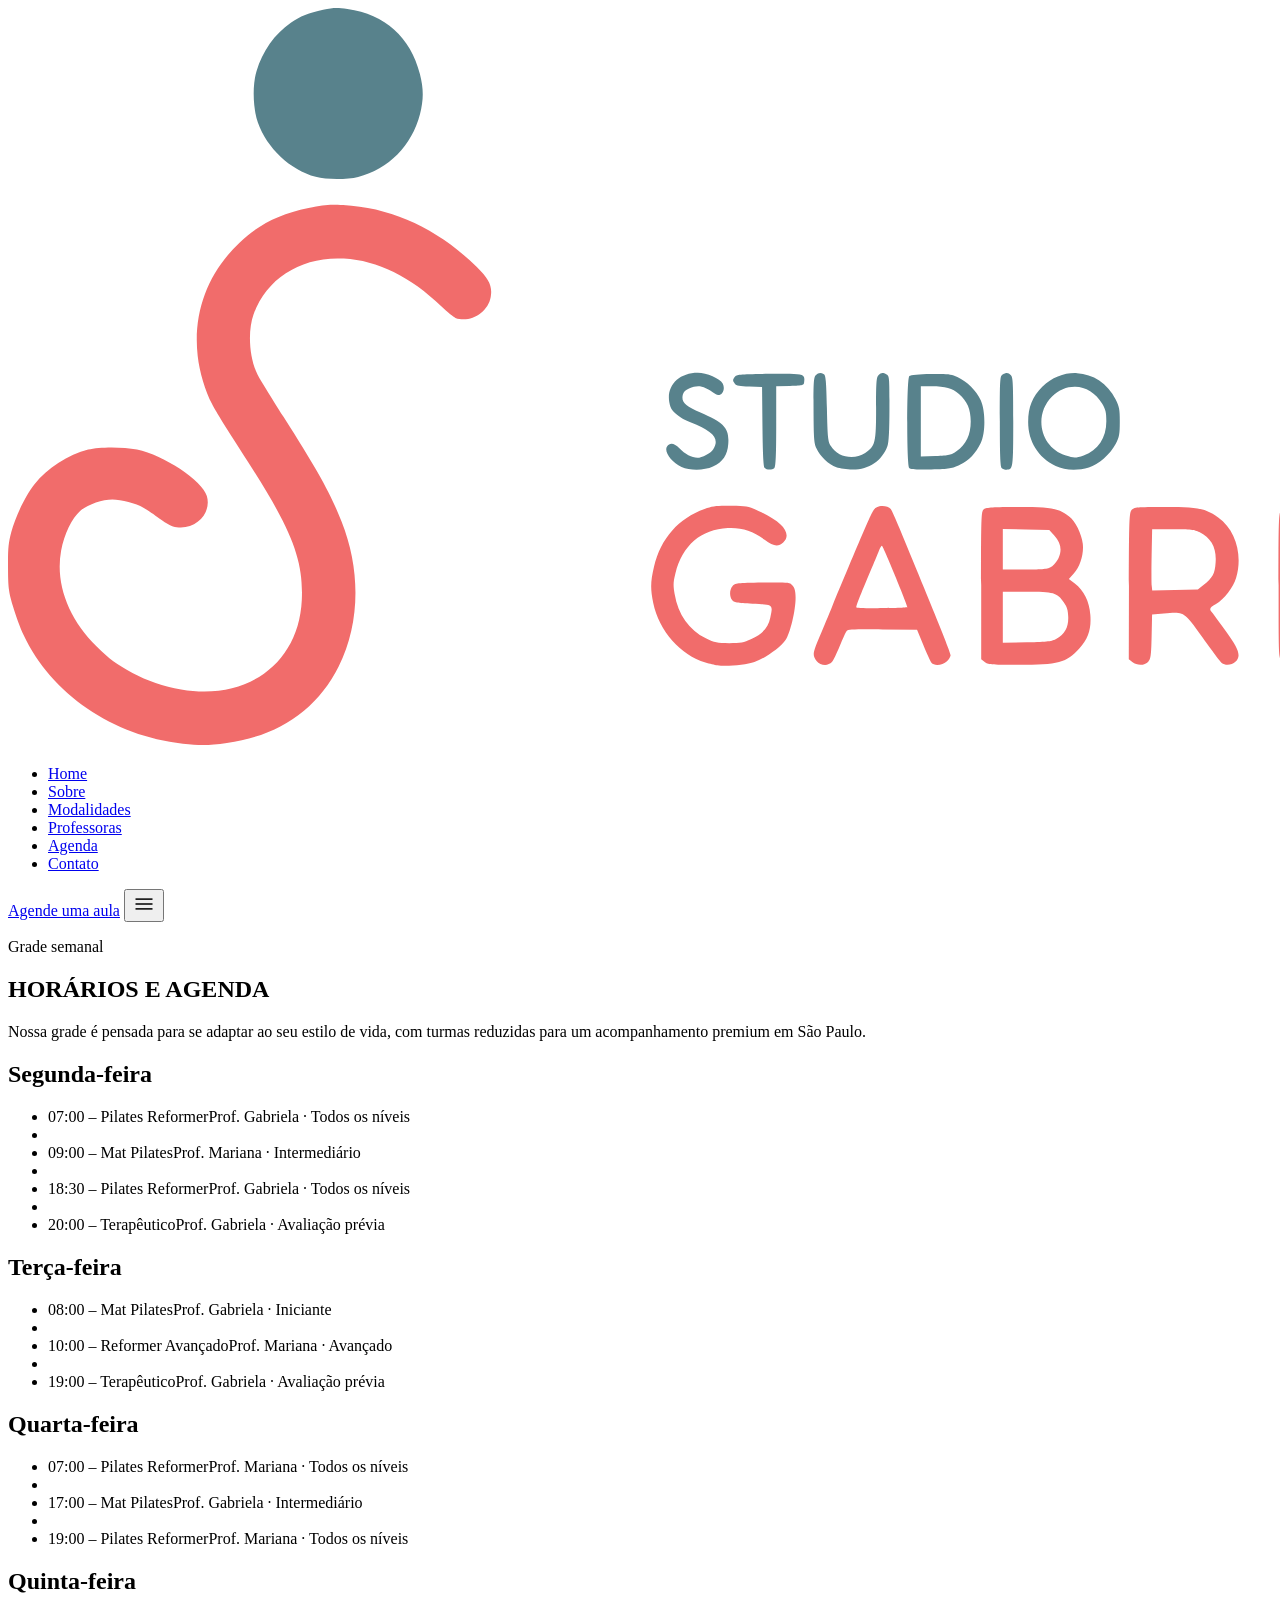
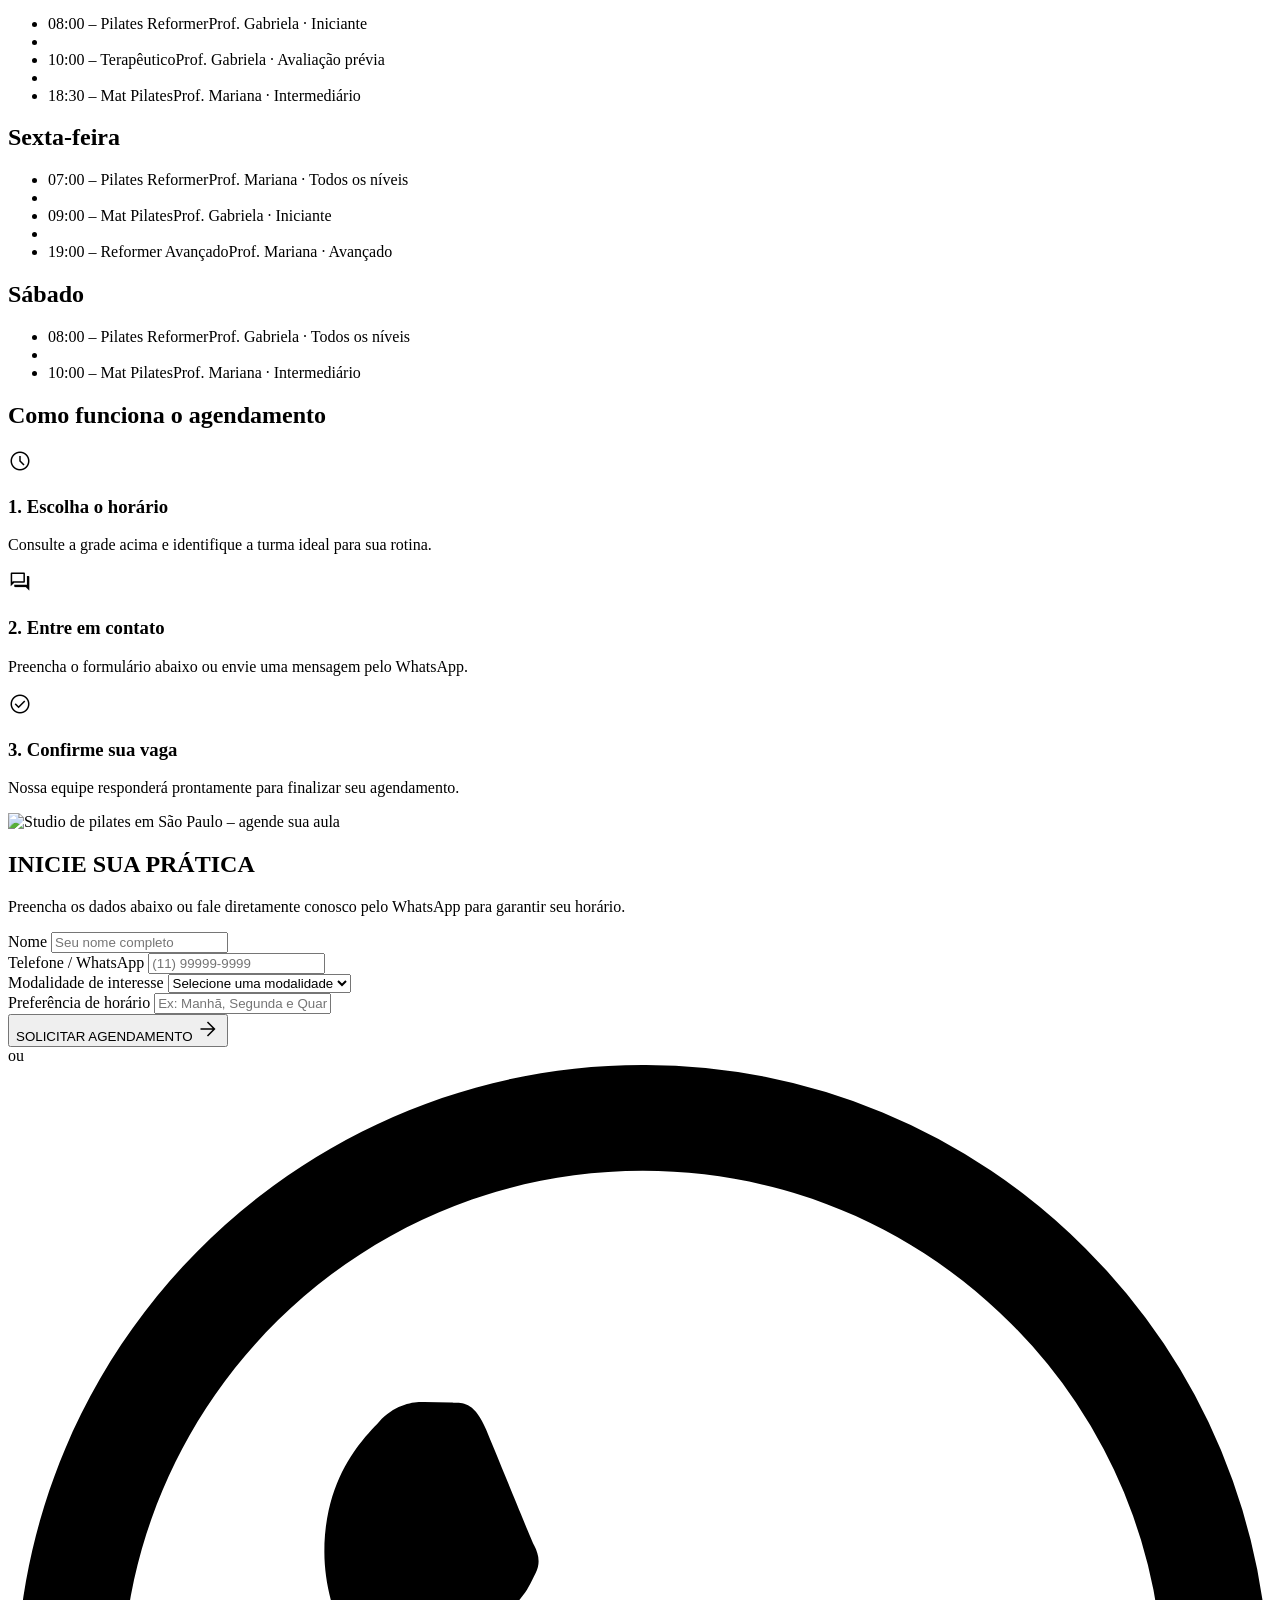
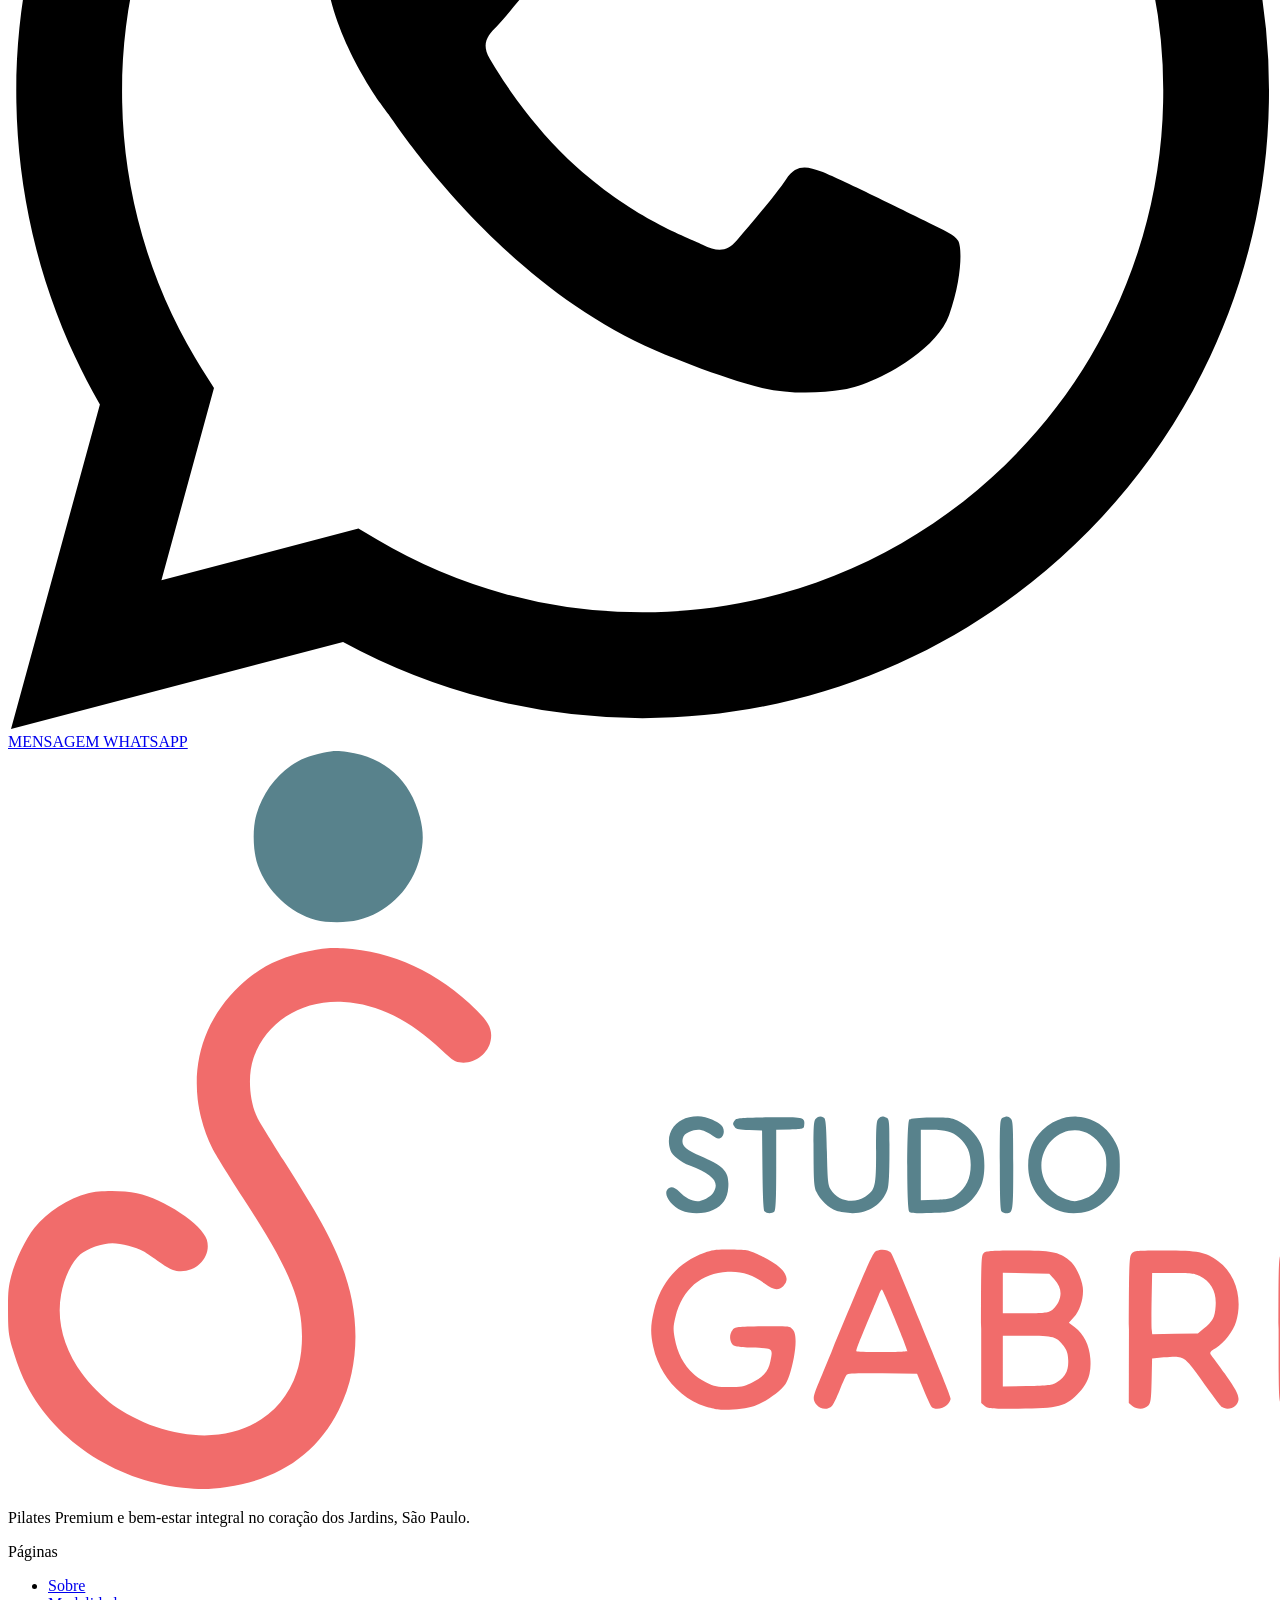
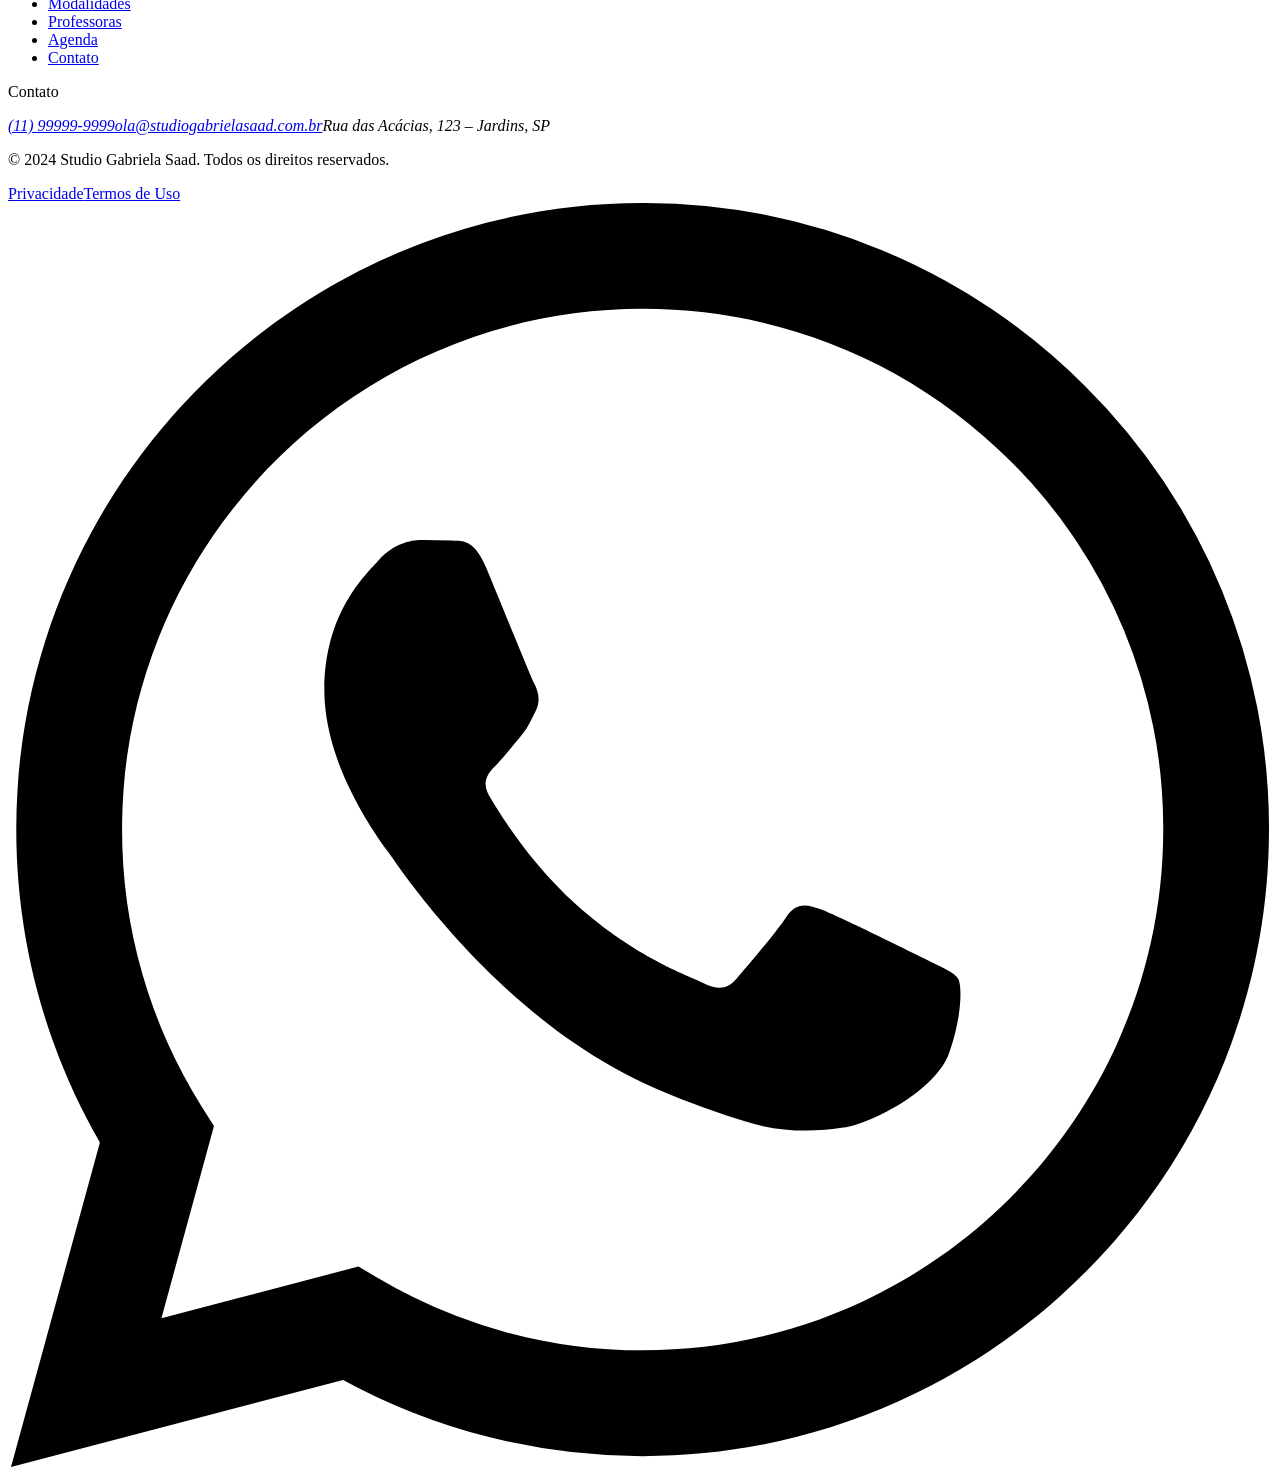
==== agenda.html @ 24e67353 "Primeira Versão" ====
<!DOCTYPE html>
<html lang="pt-BR">
<head>
  <meta charset="UTF-8" />
  <meta name="viewport" content="width=device-width, initial-scale=1.0" />
  <title>Horários e Agenda de Pilates em São Paulo | Studio Gabriela Saad</title>
  <meta name="description" content="Veja a grade de horários de pilates do Studio Gabriela Saad em São Paulo e agende sua aula. Reformer, Solo e Terapêutico de segunda a sábado nos Jardins, SP." />
  <link rel="canonical" href="https://www.studiogabrielasaad.com.br/agenda.html" />
  <meta property="og:type" content="website" />
  <meta property="og:url" content="https://www.studiogabrielasaad.com.br/agenda.html" />
  <meta property="og:title" content="Horários e Agenda de Pilates em São Paulo | Studio Gabriela Saad" />
  <meta property="og:description" content="Grade de horários de pilates de segunda a sábado. Agende sua aula de Reformer, Solo ou Terapêutico nos Jardins, São Paulo." />
  <script type="application/ld+json">
  {"@context":"https://schema.org","@type":"Event","name":"Aulas de Pilates – Studio Gabriela Saad","description":"Grade semanal de aulas de Pilates Reformer, Mat Pilates e Pilates Terapêutico em São Paulo.","url":"https://www.studiogabrielasaad.com.br/agenda.html","location":{"@type":"Place","name":"Studio Gabriela Saad","address":{"@type":"PostalAddress","streetAddress":"Rua das Acácias, 123 – Jardins","addressLocality":"São Paulo","addressRegion":"SP","postalCode":"01400-000","addressCountry":"BR"}},"organizer":{"@type":"LocalBusiness","name":"Studio Gabriela Saad","telephone":"+5511999999999"}}
  </script>
  <link rel="preconnect" href="https://fonts.googleapis.com" />
  <link rel="preconnect" href="https://fonts.gstatic.com" crossorigin />
  <link href="https://fonts.googleapis.com/css2?family=Archivo+Narrow:wght@600;700&family=Playfair+Display:ital,wght@0,400;1,400&family=Plus+Jakarta+Sans:wght@400;500&display=swap" rel="stylesheet" />
  <link href="https://fonts.googleapis.com/css2?family=Material+Symbols+Outlined:wght,FILL@300,0&display=swap" rel="stylesheet" />
  <script src="https://cdn.tailwindcss.com?plugins=forms"></script>
  <script>tailwind.config={theme:{extend:{colors:{"primary":"#435663","on-primary":"#ffffff","primary-fixed":"#d1e5f5","primary-fixed-dim":"#b5c9d9","on-primary-fixed":"#091e29","on-primary-fixed-variant":"#364956","surface-tint":"#4e616e","secondary":"#615e58","secondary-container":"#e7e2da","secondary-fixed":"#e7e2da","on-secondary-container":"#67645e","tertiary":"#664f3e","on-tertiary":"#ffffff","surface":"#f9f9f9","surface-container-lowest":"#ffffff","surface-container-low":"#f3f3f4","surface-container":"#eeeeee","surface-container-high":"#e8e8e8","surface-dim":"#dadada","on-surface":"#1a1c1c","on-surface-variant":"#43474b","outline":"#73777c","outline-variant":"#c3c7cb"},fontFamily:{"display":["Playfair Display","serif"],"headline":["Archivo Narrow","sans-serif"],"body":["Plus Jakarta Sans","sans-serif"]},spacing:{"stack-xs":"4px","stack-sm":"8px","stack-md":"16px","stack-lg":"32px","stack-xl":"64px","stack-2xl":"128px","gutter":"24px","margin-mobile":"20px","margin-desktop":"80px"}}}}</script>
  <style>.material-symbols-outlined{font-variation-settings:'FILL' 0,'wght' 300,'GRAD' 0,'opsz' 24}#mobile-menu{display:none}#mobile-menu.open{display:flex}input:focus-visible,textarea:focus-visible{outline:none}</style>
</head>
<body class="bg-surface text-on-surface font-body antialiased overflow-x-hidden">

<!-- NAV -->
<nav class="sticky top-0 z-50 bg-surface/90 backdrop-blur-md border-b border-primary/20">
  <div class="max-w-[1440px] mx-auto px-margin-mobile md:px-margin-desktop h-20 flex items-center justify-between">
    <a href="index.html"><img src="studio_saad.svg" alt="Studio Gabriela Saad" class="h-10 w-auto" /></a>
    <ul class="hidden md:flex items-center gap-8">
      <li><a href="index.html"       class="font-headline text-[12px] tracking-[0.15em] font-semibold uppercase text-on-surface-variant hover:text-primary transition-colors">Home</a></li>
      <li><a href="sobre.html"       class="font-headline text-[12px] tracking-[0.15em] font-semibold uppercase text-on-surface-variant hover:text-primary transition-colors">Sobre</a></li>
      <li><a href="modalidades.html" class="font-headline text-[12px] tracking-[0.15em] font-semibold uppercase text-on-surface-variant hover:text-primary transition-colors">Modalidades</a></li>
      <li><a href="professoras.html" class="font-headline text-[12px] tracking-[0.15em] font-semibold uppercase text-on-surface-variant hover:text-primary transition-colors">Professoras</a></li>
      <li><a href="agenda.html"      class="font-headline text-[12px] tracking-[0.15em] font-semibold uppercase text-primary border-b border-primary pb-0.5">Agenda</a></li>
      <li><a href="contato.html"     class="font-headline text-[12px] tracking-[0.15em] font-semibold uppercase text-on-surface-variant hover:text-primary transition-colors">Contato</a></li>
    </ul>
    <a href="#agendamento" class="hidden md:inline-flex bg-on-surface text-surface font-headline text-[11px] tracking-[0.15em] font-semibold uppercase px-6 py-3 hover:opacity-80 transition-opacity">Agende uma aula</a>
    <button id="menu-toggle" class="md:hidden text-primary p-2" aria-label="Menu"><span class="material-symbols-outlined text-[28px]">menu</span></button>
  </div>
  <div id="mobile-menu" class="flex-col bg-surface border-t border-primary/10 px-margin-mobile py-stack-md gap-stack-sm md:hidden">
    <a href="index.html"       class="font-headline text-[12px] tracking-[0.15em] font-semibold uppercase text-on-surface-variant py-3 border-b border-primary/10">Home</a>
    <a href="sobre.html"       class="font-headline text-[12px] tracking-[0.15em] font-semibold uppercase text-on-surface-variant py-3 border-b border-primary/10">Sobre</a>
    <a href="modalidades.html" class="font-headline text-[12px] tracking-[0.15em] font-semibold uppercase text-on-surface-variant py-3 border-b border-primary/10">Modalidades</a>
    <a href="professoras.html" class="font-headline text-[12px] tracking-[0.15em] font-semibold uppercase text-on-surface-variant py-3 border-b border-primary/10">Professoras</a>
    <a href="agenda.html"      class="font-headline text-[12px] tracking-[0.15em] font-semibold uppercase text-primary py-3 border-b border-primary/10">Agenda</a>
    <a href="contato.html"     class="font-headline text-[12px] tracking-[0.15em] font-semibold uppercase text-on-surface-variant py-3 border-b border-primary/10">Contato</a>
    <a href="#agendamento"     class="mt-2 bg-on-surface text-surface font-headline text-[11px] tracking-[0.15em] font-semibold uppercase px-6 py-3 text-center">Agende uma aula</a>
  </div>
</nav>

<main>

  <!-- HERO -->
  <section class="pt-stack-2xl pb-stack-xl px-margin-mobile md:px-margin-desktop max-w-[1200px] mx-auto text-center">
    <p class="font-headline text-[11px] tracking-[0.2em] font-semibold uppercase text-tertiary mb-stack-sm">Grade semanal</p>
    <h1 class="font-display text-[40px] md:text-[64px] leading-[1.1] text-primary mb-stack-md">HORÁRIOS E AGENDA</h1>
    <p class="font-body text-[18px] leading-[28px] text-on-surface-variant max-w-2xl mx-auto">Nossa grade é pensada para se adaptar ao seu estilo de vida, com turmas reduzidas para um acompanhamento premium em São Paulo.</p>
  </section>

  <!-- GRADE DE HORÁRIOS -->
  <section class="py-stack-xl px-margin-mobile md:px-margin-desktop bg-surface-container-lowest border-y border-primary/10">
    <div class="max-w-[1200px] mx-auto">
      <div class="grid grid-cols-1 md:grid-cols-2 lg:grid-cols-3 gap-gutter">

        <!-- Segunda -->
        <div class="p-stack-lg border border-primary/10 hover:border-primary/30 transition-colors bg-surface">
          <h2 class="font-headline text-[13px] tracking-[0.1em] font-bold uppercase text-primary border-b border-primary/20 pb-stack-sm mb-stack-md">Segunda-feira</h2>
          <ul class="flex flex-col gap-stack-sm">
            <li><span class="font-body text-[16px] text-on-surface block">07:00 – Pilates Reformer</span><span class="font-headline text-[10px] tracking-[0.1em] font-semibold uppercase text-outline">Prof. Gabriela · Todos os níveis</span></li>
            <li class="h-px bg-primary/8 w-full"></li>
            <li><span class="font-body text-[16px] text-on-surface block">09:00 – Mat Pilates</span><span class="font-headline text-[10px] tracking-[0.1em] font-semibold uppercase text-outline">Prof. Mariana · Intermediário</span></li>
            <li class="h-px bg-primary/8 w-full"></li>
            <li><span class="font-body text-[16px] text-on-surface block">18:30 – Pilates Reformer</span><span class="font-headline text-[10px] tracking-[0.1em] font-semibold uppercase text-outline">Prof. Gabriela · Todos os níveis</span></li>
            <li class="h-px bg-primary/8 w-full"></li>
            <li><span class="font-body text-[16px] text-on-surface block">20:00 – Terapêutico</span><span class="font-headline text-[10px] tracking-[0.1em] font-semibold uppercase text-outline">Prof. Gabriela · Avaliação prévia</span></li>
          </ul>
        </div>

        <!-- Terça -->
        <div class="p-stack-lg border border-primary/10 hover:border-primary/30 transition-colors bg-surface">
          <h2 class="font-headline text-[13px] tracking-[0.1em] font-bold uppercase text-primary border-b border-primary/20 pb-stack-sm mb-stack-md">Terça-feira</h2>
          <ul class="flex flex-col gap-stack-sm">
            <li><span class="font-body text-[16px] text-on-surface block">08:00 – Mat Pilates</span><span class="font-headline text-[10px] tracking-[0.1em] font-semibold uppercase text-outline">Prof. Gabriela · Iniciante</span></li>
            <li class="h-px bg-primary/8 w-full"></li>
            <li><span class="font-body text-[16px] text-on-surface block">10:00 – Reformer Avançado</span><span class="font-headline text-[10px] tracking-[0.1em] font-semibold uppercase text-outline">Prof. Mariana · Avançado</span></li>
            <li class="h-px bg-primary/8 w-full"></li>
            <li><span class="font-body text-[16px] text-on-surface block">19:00 – Terapêutico</span><span class="font-headline text-[10px] tracking-[0.1em] font-semibold uppercase text-outline">Prof. Gabriela · Avaliação prévia</span></li>
          </ul>
        </div>

        <!-- Quarta -->
        <div class="p-stack-lg border border-primary/10 hover:border-primary/30 transition-colors bg-surface">
          <h2 class="font-headline text-[13px] tracking-[0.1em] font-bold uppercase text-primary border-b border-primary/20 pb-stack-sm mb-stack-md">Quarta-feira</h2>
          <ul class="flex flex-col gap-stack-sm">
            <li><span class="font-body text-[16px] text-on-surface block">07:00 – Pilates Reformer</span><span class="font-headline text-[10px] tracking-[0.1em] font-semibold uppercase text-outline">Prof. Mariana · Todos os níveis</span></li>
            <li class="h-px bg-primary/8 w-full"></li>
            <li><span class="font-body text-[16px] text-on-surface block">17:00 – Mat Pilates</span><span class="font-headline text-[10px] tracking-[0.1em] font-semibold uppercase text-outline">Prof. Gabriela · Intermediário</span></li>
            <li class="h-px bg-primary/8 w-full"></li>
            <li><span class="font-body text-[16px] text-on-surface block">19:00 – Pilates Reformer</span><span class="font-headline text-[10px] tracking-[0.1em] font-semibold uppercase text-outline">Prof. Mariana · Todos os níveis</span></li>
          </ul>
        </div>

        <!-- Quinta -->
        <div class="p-stack-lg border border-primary/10 hover:border-primary/30 transition-colors bg-surface">
          <h2 class="font-headline text-[13px] tracking-[0.1em] font-bold uppercase text-primary border-b border-primary/20 pb-stack-sm mb-stack-md">Quinta-feira</h2>
          <ul class="flex flex-col gap-stack-sm">
            <li><span class="font-body text-[16px] text-on-surface block">08:00 – Pilates Reformer</span><span class="font-headline text-[10px] tracking-[0.1em] font-semibold uppercase text-outline">Prof. Gabriela · Iniciante</span></li>
            <li class="h-px bg-primary/8 w-full"></li>
            <li><span class="font-body text-[16px] text-on-surface block">10:00 – Terapêutico</span><span class="font-headline text-[10px] tracking-[0.1em] font-semibold uppercase text-outline">Prof. Gabriela · Avaliação prévia</span></li>
            <li class="h-px bg-primary/8 w-full"></li>
            <li><span class="font-body text-[16px] text-on-surface block">18:30 – Mat Pilates</span><span class="font-headline text-[10px] tracking-[0.1em] font-semibold uppercase text-outline">Prof. Mariana · Intermediário</span></li>
          </ul>
        </div>

        <!-- Sexta -->
        <div class="p-stack-lg border border-primary/10 hover:border-primary/30 transition-colors bg-surface">
          <h2 class="font-headline text-[13px] tracking-[0.1em] font-bold uppercase text-primary border-b border-primary/20 pb-stack-sm mb-stack-md">Sexta-feira</h2>
          <ul class="flex flex-col gap-stack-sm">
            <li><span class="font-body text-[16px] text-on-surface block">07:00 – Pilates Reformer</span><span class="font-headline text-[10px] tracking-[0.1em] font-semibold uppercase text-outline">Prof. Mariana · Todos os níveis</span></li>
            <li class="h-px bg-primary/8 w-full"></li>
            <li><span class="font-body text-[16px] text-on-surface block">09:00 – Mat Pilates</span><span class="font-headline text-[10px] tracking-[0.1em] font-semibold uppercase text-outline">Prof. Gabriela · Iniciante</span></li>
            <li class="h-px bg-primary/8 w-full"></li>
            <li><span class="font-body text-[16px] text-on-surface block">19:00 – Reformer Avançado</span><span class="font-headline text-[10px] tracking-[0.1em] font-semibold uppercase text-outline">Prof. Mariana · Avançado</span></li>
          </ul>
        </div>

        <!-- Sábado -->
        <div class="p-stack-lg border border-primary/10 hover:border-primary/30 transition-colors bg-surface">
          <h2 class="font-headline text-[13px] tracking-[0.1em] font-bold uppercase text-primary border-b border-primary/20 pb-stack-sm mb-stack-md">Sábado</h2>
          <ul class="flex flex-col gap-stack-sm">
            <li><span class="font-body text-[16px] text-on-surface block">08:00 – Pilates Reformer</span><span class="font-headline text-[10px] tracking-[0.1em] font-semibold uppercase text-outline">Prof. Gabriela · Todos os níveis</span></li>
            <li class="h-px bg-primary/8 w-full"></li>
            <li><span class="font-body text-[16px] text-on-surface block">10:00 – Mat Pilates</span><span class="font-headline text-[10px] tracking-[0.1em] font-semibold uppercase text-outline">Prof. Mariana · Intermediário</span></li>
          </ul>
        </div>
      </div>
    </div>
  </section>

  <!-- COMO FUNCIONA -->
  <section class="py-stack-2xl px-margin-mobile md:px-margin-desktop bg-surface">
    <div class="max-w-[900px] mx-auto text-center">
      <h2 class="font-headline text-[13px] tracking-[0.15em] font-bold uppercase text-primary mb-stack-xl">Como funciona o agendamento</h2>
      <div class="grid grid-cols-1 md:grid-cols-3 gap-stack-lg relative">
        <div class="hidden md:block absolute top-[40px] left-[18%] right-[18%] h-px bg-primary/20"></div>
        <div class="flex flex-col items-center">
          <div class="w-20 h-20 rounded-full border border-primary flex items-center justify-center bg-surface mb-stack-md relative z-10">
            <span class="material-symbols-outlined text-[28px] text-primary">schedule</span>
          </div>
          <h3 class="font-headline text-[11px] tracking-[0.15em] font-bold uppercase text-primary mb-stack-xs">1. Escolha o horário</h3>
          <p class="font-body text-[16px] leading-[24px] text-on-surface-variant">Consulte a grade acima e identifique a turma ideal para sua rotina.</p>
        </div>
        <div class="flex flex-col items-center">
          <div class="w-20 h-20 rounded-full border border-primary flex items-center justify-center bg-surface mb-stack-md relative z-10">
            <span class="material-symbols-outlined text-[28px] text-primary">forum</span>
          </div>
          <h3 class="font-headline text-[11px] tracking-[0.15em] font-bold uppercase text-primary mb-stack-xs">2. Entre em contato</h3>
          <p class="font-body text-[16px] leading-[24px] text-on-surface-variant">Preencha o formulário abaixo ou envie uma mensagem pelo WhatsApp.</p>
        </div>
        <div class="flex flex-col items-center">
          <div class="w-20 h-20 rounded-full border border-primary flex items-center justify-center bg-surface mb-stack-md relative z-10">
            <span class="material-symbols-outlined text-[28px] text-primary">check_circle</span>
          </div>
          <h3 class="font-headline text-[11px] tracking-[0.15em] font-bold uppercase text-primary mb-stack-xs">3. Confirme sua vaga</h3>
          <p class="font-body text-[16px] leading-[24px] text-on-surface-variant">Nossa equipe responderá prontamente para finalizar seu agendamento.</p>
        </div>
      </div>
    </div>
  </section>

  <!-- FORMULÁRIO DE AGENDAMENTO -->
  <section id="agendamento" class="py-stack-2xl px-margin-mobile md:px-margin-desktop bg-secondary-fixed">
    <div class="max-w-[1200px] mx-auto grid grid-cols-1 md:grid-cols-2 gap-margin-desktop items-center">
      <div class="relative h-[520px] hidden md:block">
        <img src="https://lh3.googleusercontent.com/aida-public/[base64]"
             alt="Studio de pilates em São Paulo – agende sua aula"
             class="absolute inset-0 w-full h-full object-cover" />
        <div class="absolute inset-0 border border-primary/20 m-4 pointer-events-none"></div>
      </div>
      <div class="bg-surface-container-lowest p-8 md:p-stack-xl shadow-[0_20px_40px_rgba(44,44,44,0.05)] border border-primary/10">
        <h2 class="font-display text-[32px] md:text-[40px] leading-[1.1] text-primary mb-stack-sm">INICIE SUA PRÁTICA</h2>
        <p class="font-body text-[16px] leading-[24px] text-on-surface-variant mb-stack-lg">Preencha os dados abaixo ou fale diretamente conosco pelo WhatsApp para garantir seu horário.</p>
        <form class="flex flex-col gap-stack-md mb-stack-lg" name="agendamento" method="POST" action="#agendamento">
          <div>
            <label class="font-headline text-[10px] tracking-[0.15em] font-semibold uppercase text-primary/70 block mb-1" for="ag-nome">Nome</label>
            <input id="ag-nome" name="nome" type="text" placeholder="Seu nome completo" required
                   class="w-full bg-transparent border-b border-primary/20 py-2 font-body text-[16px] text-on-surface placeholder:text-outline focus:border-primary transition-colors rounded-none" />
          </div>
          <div>
            <label class="font-headline text-[10px] tracking-[0.15em] font-semibold uppercase text-primary/70 block mb-1" for="ag-tel">Telefone / WhatsApp</label>
            <input id="ag-tel" name="telefone" type="tel" placeholder="(11) 99999-9999"
                   class="w-full bg-transparent border-b border-primary/20 py-2 font-body text-[16px] text-on-surface placeholder:text-outline focus:border-primary transition-colors rounded-none" />
          </div>
          <div>
            <label class="font-headline text-[10px] tracking-[0.15em] font-semibold uppercase text-primary/70 block mb-1" for="ag-modalidade">Modalidade de interesse</label>
            <select id="ag-modalidade" name="modalidade"
                    class="w-full bg-transparent border-b border-primary/20 py-2 font-body text-[16px] text-on-surface focus:border-primary transition-colors rounded-none appearance-none cursor-pointer">
              <option value="" disabled selected>Selecione uma modalidade</option>
              <option value="reformer">Pilates Reformer</option>
              <option value="solo">Mat Pilates (Solo)</option>
              <option value="terapeutico">Pilates Terapêutico</option>
              <option value="avaliacao">Avaliação Inicial</option>
            </select>
          </div>
          <div>
            <label class="font-headline text-[10px] tracking-[0.15em] font-semibold uppercase text-primary/70 block mb-1" for="ag-horario">Preferência de horário</label>
            <input id="ag-horario" name="horario" type="text" placeholder="Ex: Manhã, Segunda e Quarta"
                   class="w-full bg-transparent border-b border-primary/20 py-2 font-body text-[16px] text-on-surface placeholder:text-outline focus:border-primary transition-colors rounded-none" />
          </div>
          <button type="submit" class="w-full bg-on-surface text-surface font-headline text-[11px] tracking-[0.15em] font-semibold uppercase py-4 mt-stack-sm hover:opacity-80 transition-opacity flex justify-center items-center gap-2">
            SOLICITAR AGENDAMENTO <span class="material-symbols-outlined text-[16px]">arrow_forward</span>
          </button>
        </form>
        <div class="flex items-center gap-4 mb-stack-md">
          <div class="h-px flex-1 bg-primary/20"></div>
          <span class="font-headline text-[10px] tracking-[0.1em] font-semibold uppercase text-outline">ou</span>
          <div class="h-px flex-1 bg-primary/20"></div>
        </div>
        <a href="https://wa.me/5511999999999?text=Olá!%20Gostaria%20de%20agendar%20uma%20aula%20no%20Studio%20Gabriela%20Saad."
           target="_blank" rel="noopener noreferrer"
           class="w-full border border-primary text-primary font-headline text-[11px] tracking-[0.15em] font-semibold uppercase py-4 hover:bg-primary hover:text-on-primary transition-all flex justify-center items-center gap-2">
          <svg class="w-5 h-5 fill-current" xmlns="http://www.w3.org/2000/svg" viewBox="0 0 24 24"><path d="M17.472 14.382c-.297-.149-1.758-.867-2.03-.967-.273-.099-.471-.148-.67.15-.197.297-.767.966-.94 1.164-.173.199-.347.223-.644.075-.297-.15-1.255-.463-2.39-1.475-.883-.788-1.48-1.761-1.653-2.059-.173-.297-.018-.458.13-.606.134-.133.298-.347.446-.52.149-.174.198-.298.298-.497.099-.198.05-.371-.025-.52-.075-.149-.669-1.612-.916-2.207-.242-.579-.487-.5-.669-.51a12.8 12.8 0 0 0-.57-.01c-.198 0-.52.074-.792.372-.272.297-1.04 1.016-1.04 2.479 0 1.462 1.065 2.875 1.213 3.074.149.198 2.096 3.2 5.077 4.487.709.306 1.262.489 1.694.625.712.227 1.36.195 1.871.118.571-.085 1.758-.719 2.006-1.413.248-.694.248-1.289.173-1.413-.074-.124-.272-.198-.57-.347m-5.421 7.403h-.004a9.87 9.87 0 0 1-5.031-1.378l-.361-.214-3.741.982.998-3.648-.235-.374a9.86 9.86 0 0 1-1.51-5.26c.001-5.45 4.436-9.884 9.888-9.884 2.64 0 5.122 1.03 6.988 2.898a9.825 9.825 0 0 1 2.893 6.994c-.003 5.45-4.437 9.884-9.885 9.884m8.413-18.297A11.815 11.815 0 0 0 12.05 0C5.495 0 .16 5.335.157 11.892c0 2.096.547 4.142 1.588 5.945L.057 24l6.305-1.654a11.882 11.882 0 0 0 5.683 1.448h.005c6.554 0 11.89-5.335 11.893-11.893a11.821 11.821 0 0 0-3.48-8.413Z"/></svg>
          MENSAGEM WHATSAPP
        </a>
      </div>
    </div>
  </section>
</main>

<!-- FOOTER -->
<footer class="bg-surface-container border-t border-primary/10">
  <div class="max-w-[1440px] mx-auto px-margin-mobile md:px-margin-desktop py-stack-xl grid grid-cols-1 md:grid-cols-4 gap-gutter">
    <div class="md:col-start-1 md:col-span-2 flex flex-col gap-stack-md"><img src="studio_saad.svg" alt="Studio Gabriela Saad" class="h-8 w-auto" /><p class="font-body text-[15px] leading-[24px] text-on-surface-variant max-w-sm">Pilates Premium e bem-estar integral no coração dos Jardins, São Paulo.</p></div>
    <nav aria-label="Links do site"><p class="font-headline text-[11px] tracking-[0.15em] font-semibold uppercase text-primary mb-3">Páginas</p><ul class="flex flex-col gap-2"><li><a href="sobre.html" class="font-body text-[15px] text-on-surface-variant hover:text-primary transition-colors">Sobre</a></li><li><a href="modalidades.html" class="font-body text-[15px] text-on-surface-variant hover:text-primary transition-colors">Modalidades</a></li><li><a href="professoras.html" class="font-body text-[15px] text-on-surface-variant hover:text-primary transition-colors">Professoras</a></li><li><a href="agenda.html" class="font-body text-[15px] text-on-surface-variant hover:text-primary transition-colors">Agenda</a></li><li><a href="contato.html" class="font-body text-[15px] text-on-surface-variant hover:text-primary transition-colors">Contato</a></li></ul></nav>
    <div><p class="font-headline text-[11px] tracking-[0.15em] font-semibold uppercase text-primary mb-3">Contato</p><address class="not-italic flex flex-col gap-2"><a href="tel:+5511999999999" class="font-body text-[15px] text-on-surface-variant hover:text-primary transition-colors">(11) 99999-9999</a><a href="mailto:ola@studiogabrielasaad.com.br" class="font-body text-[15px] text-on-surface-variant hover:text-primary transition-colors">ola@studiogabrielasaad.com.br</a><span class="font-body text-[15px] text-on-surface-variant">Rua das Acácias, 123 – Jardins, SP</span></address></div>
  </div>
  <div class="border-t border-primary/10 px-margin-mobile md:px-margin-desktop py-stack-md max-w-[1440px] mx-auto flex flex-col md:flex-row justify-between items-center gap-2">
    <p class="font-body text-[13px] text-on-surface-variant">© 2024 Studio Gabriela Saad. Todos os direitos reservados.</p>
    <div class="flex gap-4"><a href="#" class="font-body text-[13px] text-on-surface-variant hover:text-primary transition-colors">Privacidade</a><a href="#" class="font-body text-[13px] text-on-surface-variant hover:text-primary transition-colors">Termos de Uso</a></div>
  </div>
</footer>

<a href="https://wa.me/5511999999999" target="_blank" rel="noopener noreferrer" aria-label="WhatsApp" class="fixed bottom-8 right-8 z-50 bg-[#25D366] text-white w-14 h-14 rounded-full flex items-center justify-center shadow-[0_20px_40px_rgba(44,44,44,0.18)] hover:scale-110 transition-transform duration-200">
  <svg class="w-7 h-7 fill-current" xmlns="http://www.w3.org/2000/svg" viewBox="0 0 24 24"><path d="M17.472 14.382c-.297-.149-1.758-.867-2.03-.967-.273-.099-.471-.148-.67.15-.197.297-.767.966-.94 1.164-.173.199-.347.223-.644.075-.297-.15-1.255-.463-2.39-1.475-.883-.788-1.48-1.761-1.653-2.059-.173-.297-.018-.458.13-.606.134-.133.298-.347.446-.52.149-.174.198-.298.298-.497.099-.198.05-.371-.025-.52-.075-.149-.669-1.612-.916-2.207-.242-.579-.487-.5-.669-.51a12.8 12.8 0 0 0-.57-.01c-.198 0-.52.074-.792.372-.272.297-1.04 1.016-1.04 2.479 0 1.462 1.065 2.875 1.213 3.074.149.198 2.096 3.2 5.077 4.487.709.306 1.262.489 1.694.625.712.227 1.36.195 1.871.118.571-.085 1.758-.719 2.006-1.413.248-.694.248-1.289.173-1.413-.074-.124-.272-.198-.57-.347m-5.421 7.403h-.004a9.87 9.87 0 0 1-5.031-1.378l-.361-.214-3.741.982.998-3.648-.235-.374a9.86 9.86 0 0 1-1.51-5.26c.001-5.45 4.436-9.884 9.888-9.884 2.64 0 5.122 1.03 6.988 2.898a9.825 9.825 0 0 1 2.893 6.994c-.003 5.45-4.437 9.884-9.885 9.884m8.413-18.297A11.815 11.815 0 0 0 12.05 0C5.495 0 .16 5.335.157 11.892c0 2.096.547 4.142 1.588 5.945L.057 24l6.305-1.654a11.882 11.882 0 0 0 5.683 1.448h.005c6.554 0 11.89-5.335 11.893-11.893a11.821 11.821 0 0 0-3.48-8.413Z"/></svg>
</a>
<script>
  const t=document.getElementById('menu-toggle'),m=document.getElementById('mobile-menu');
  t.addEventListener('click',()=>m.classList.toggle('open'));
  m.querySelectorAll('a').forEach(a=>a.addEventListener('click',()=>m.classList.remove('open')));
</script>
</body>
</html>
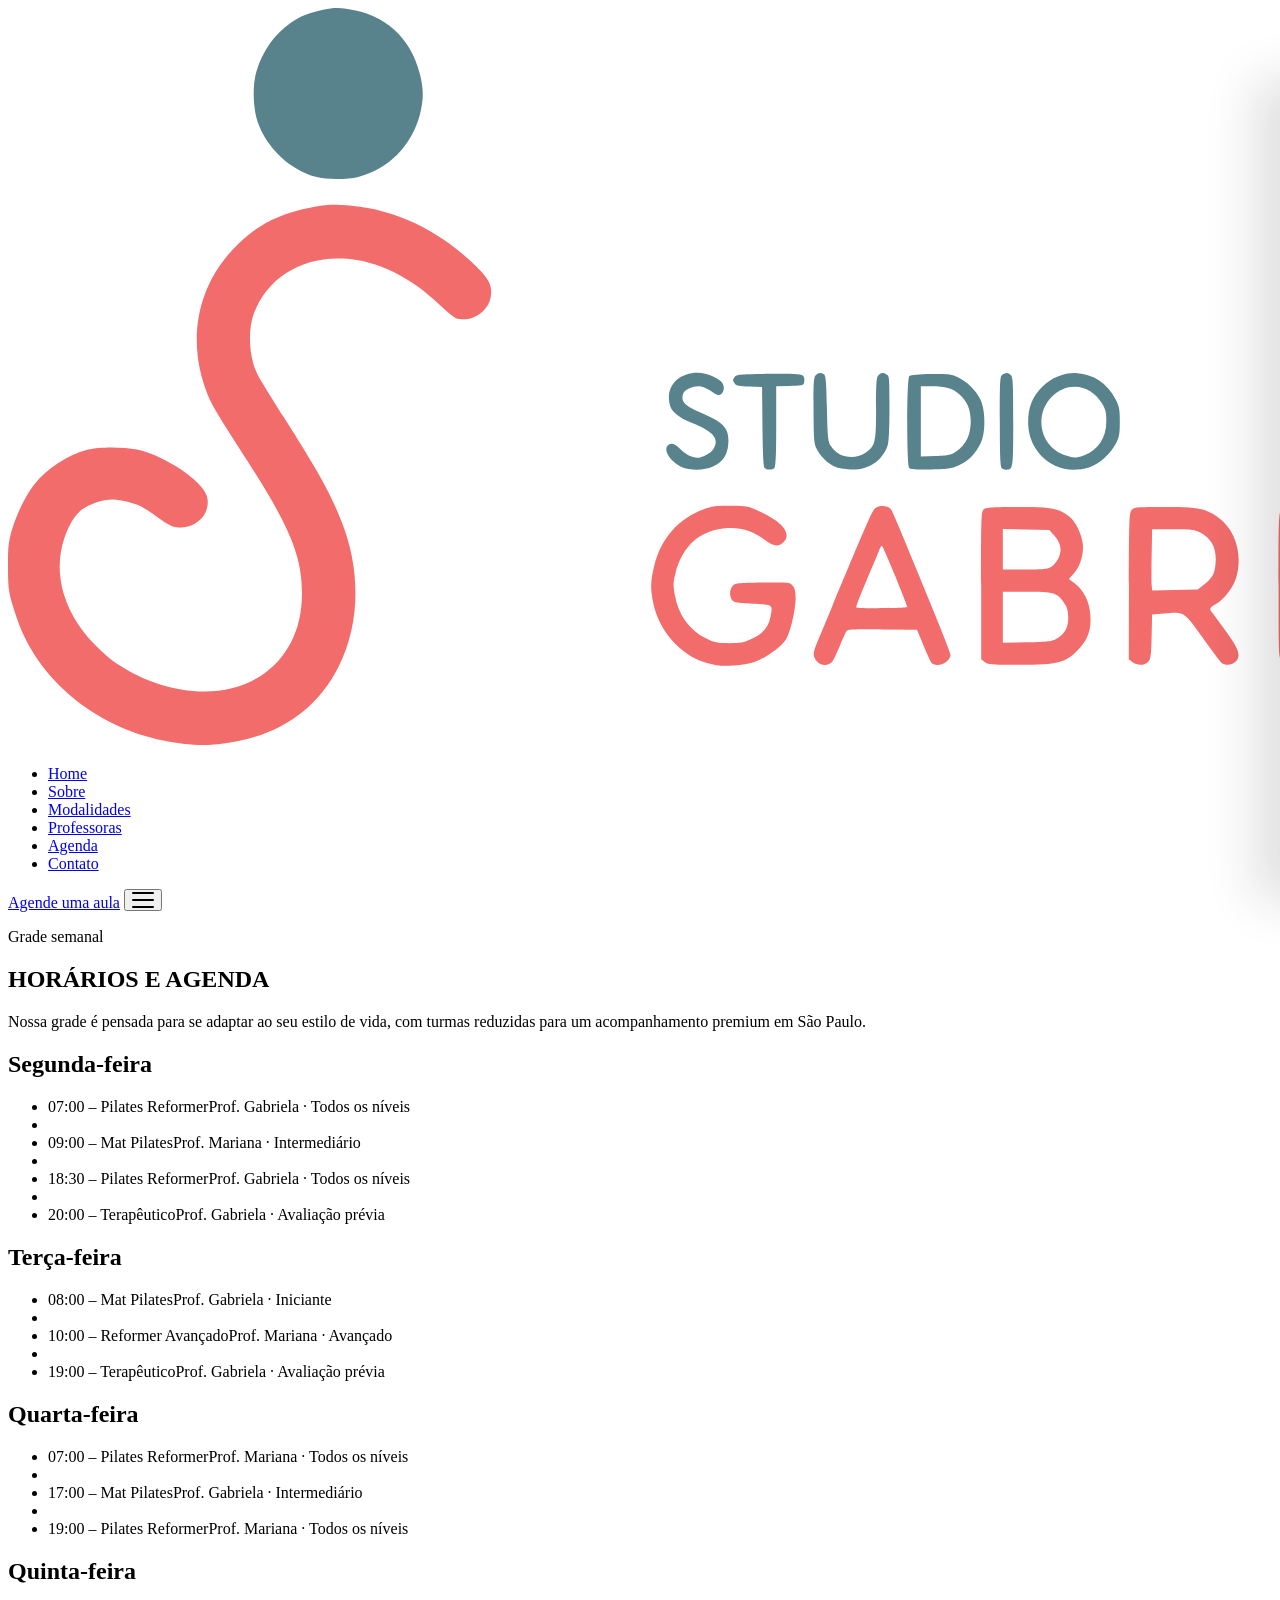
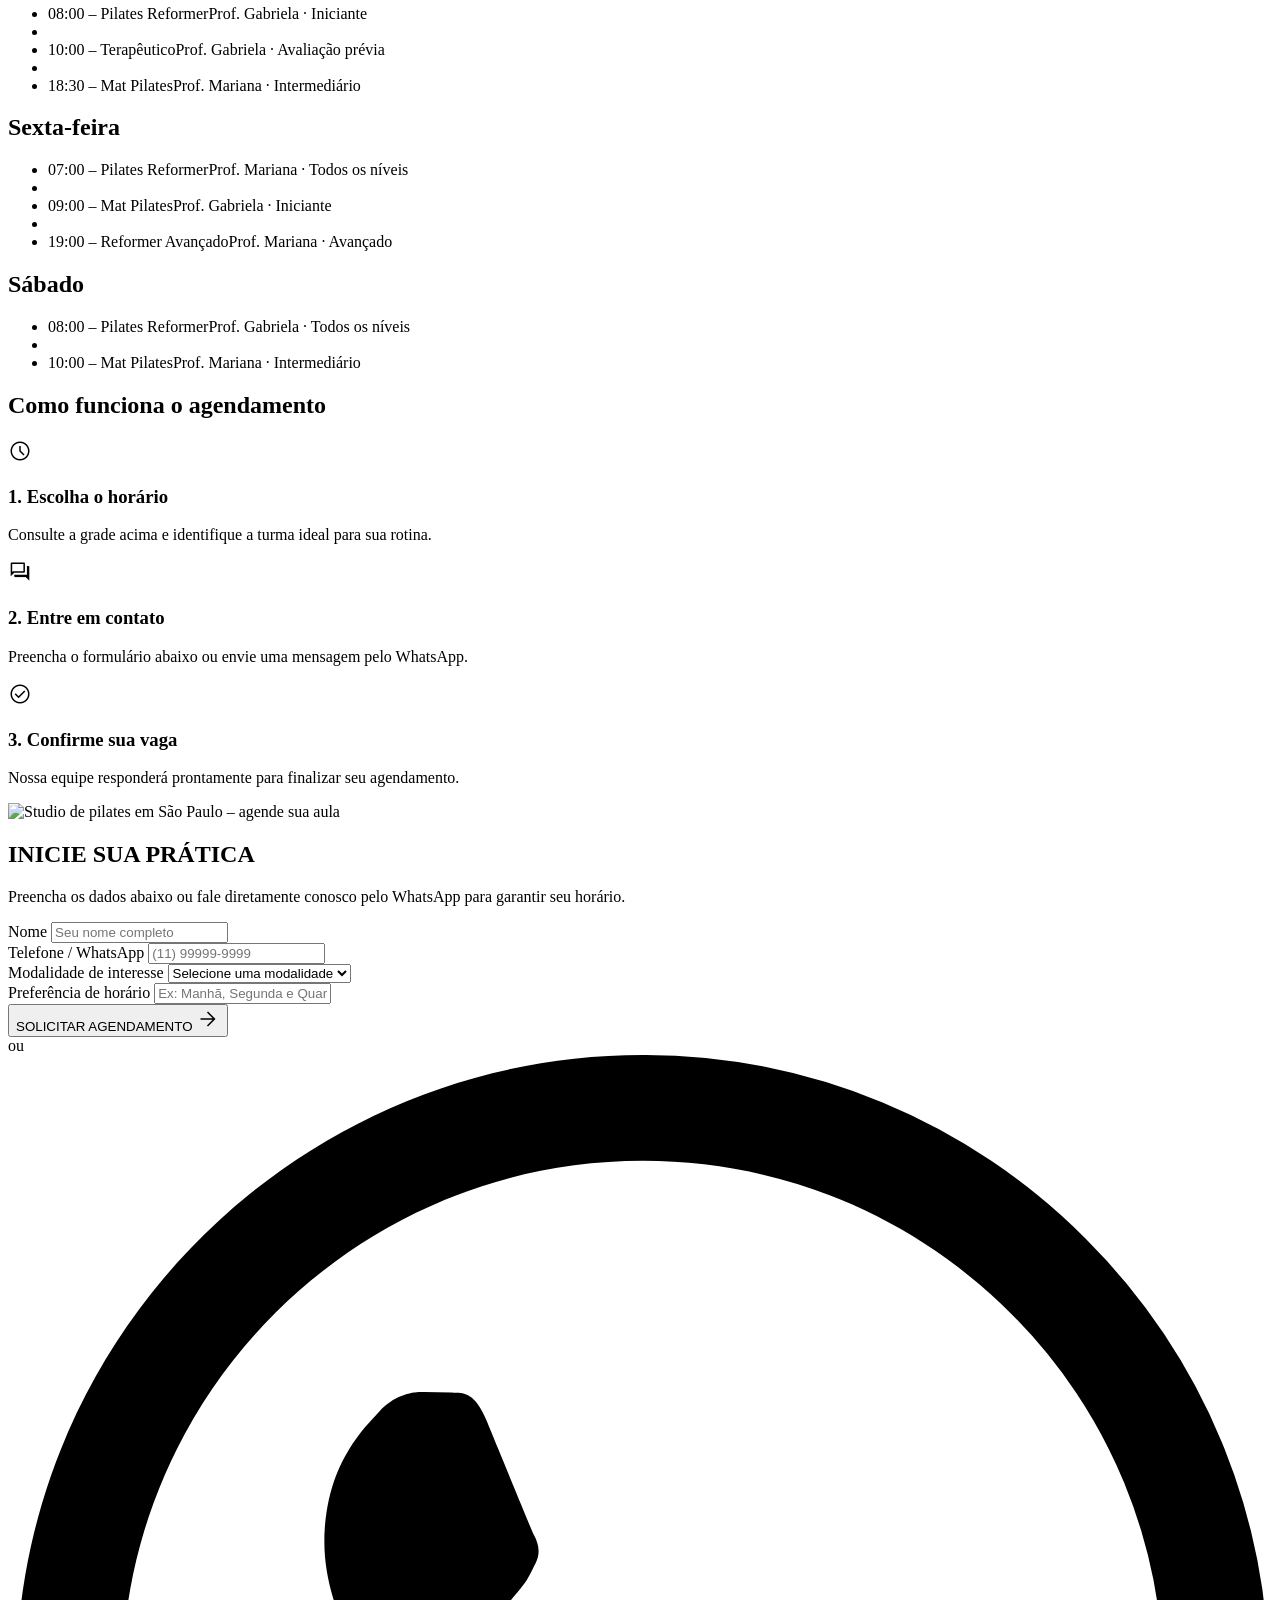
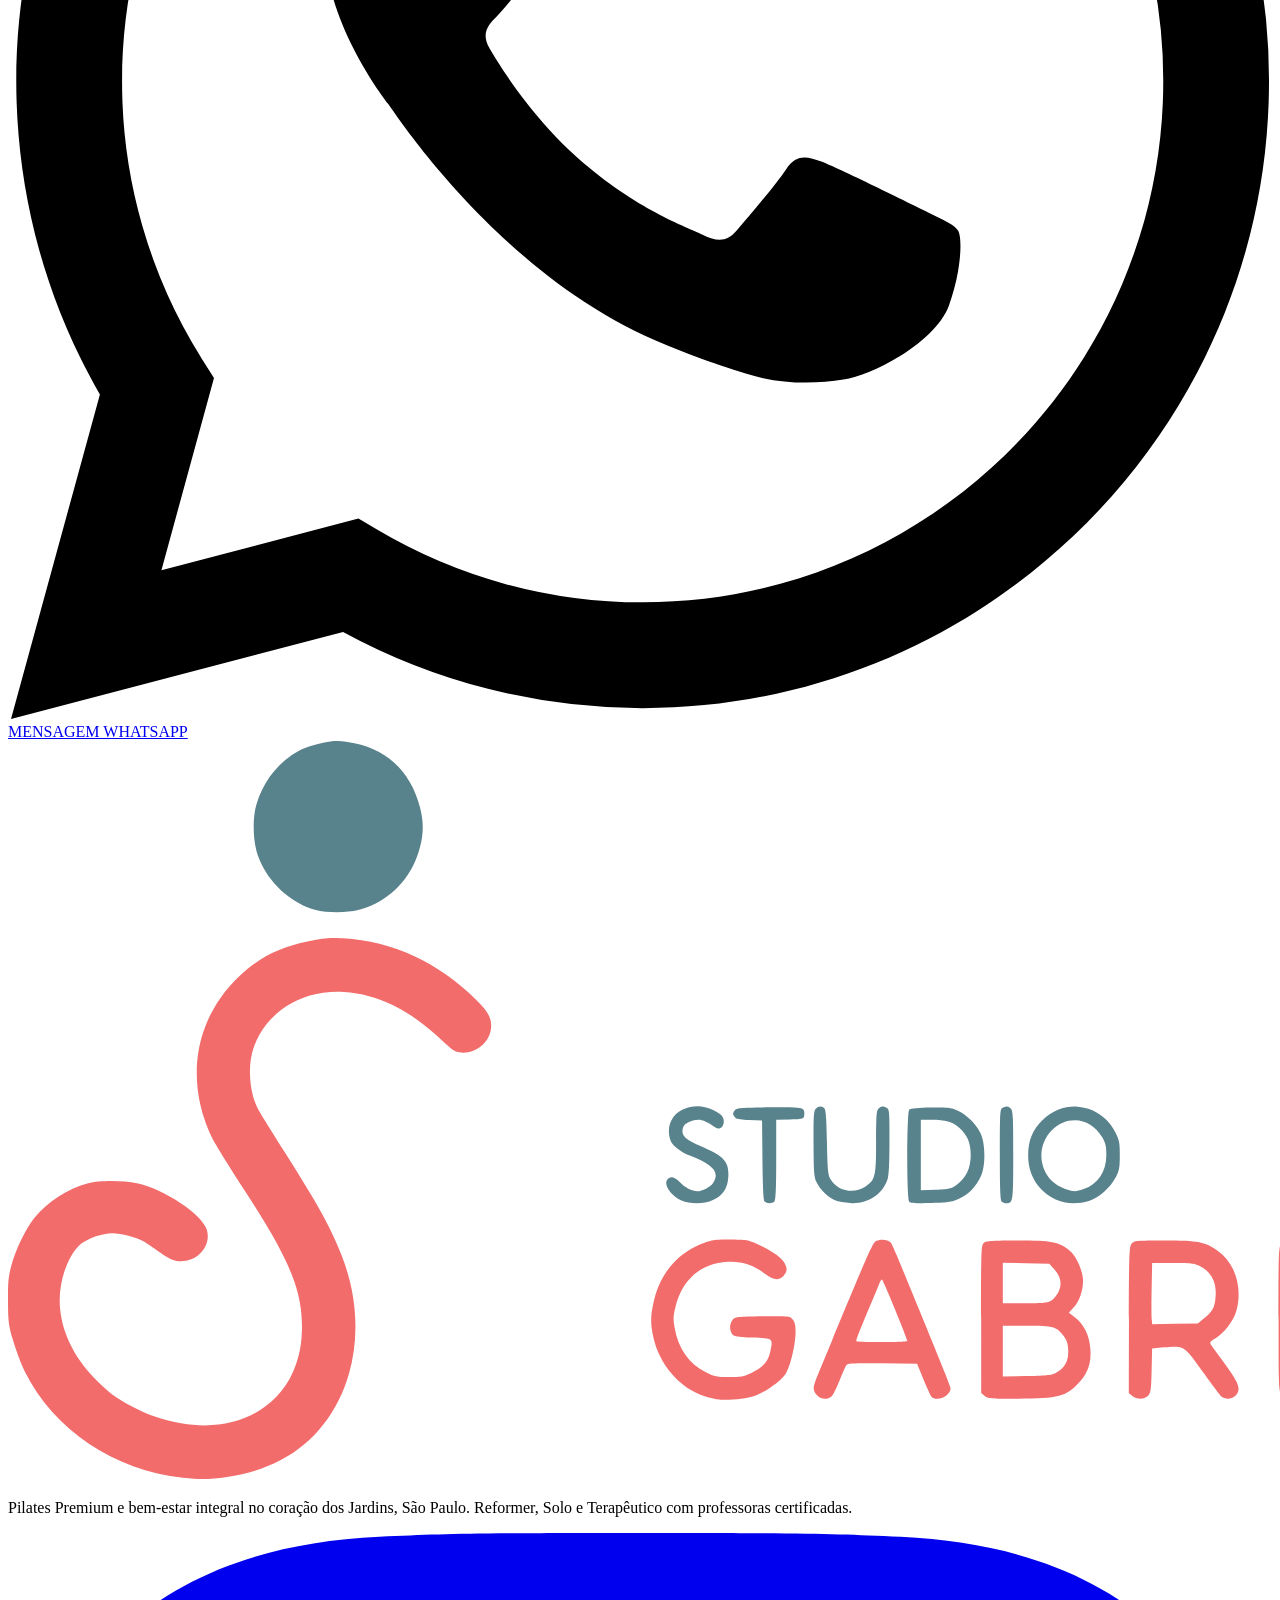
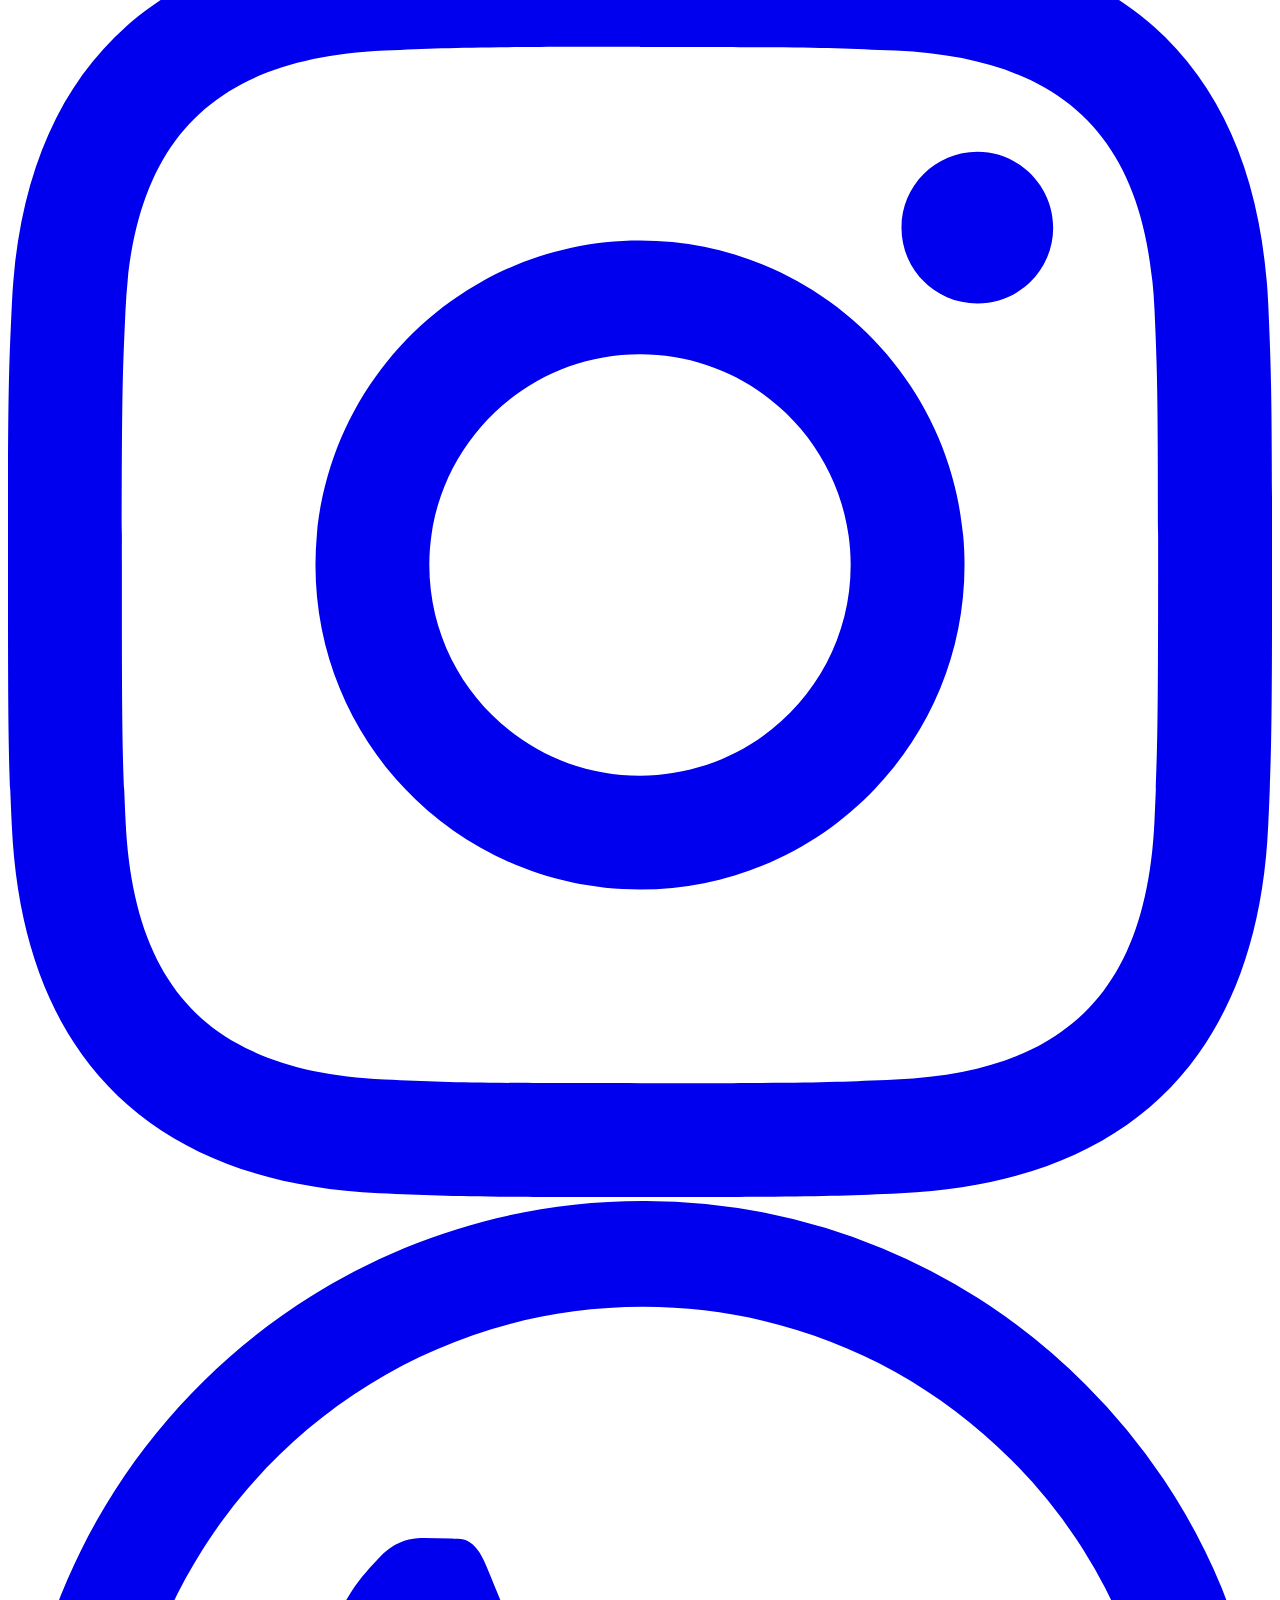
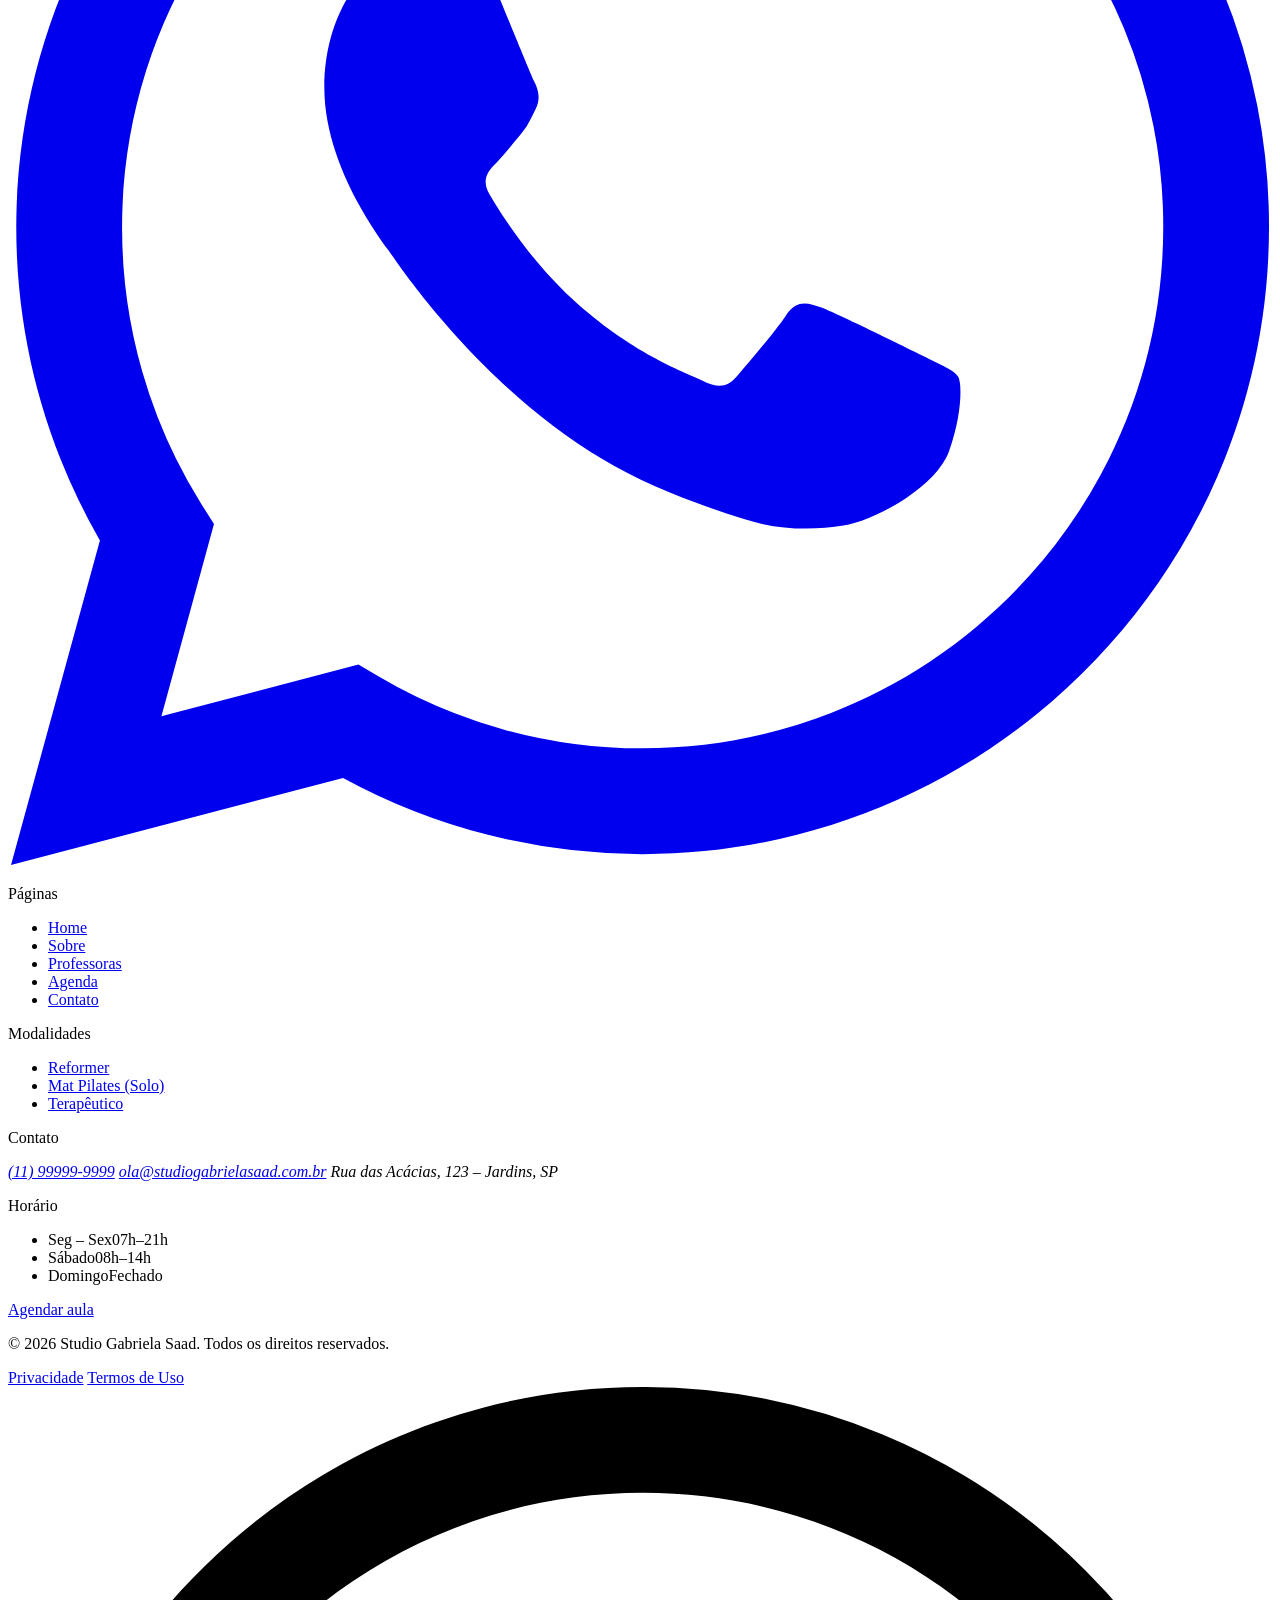
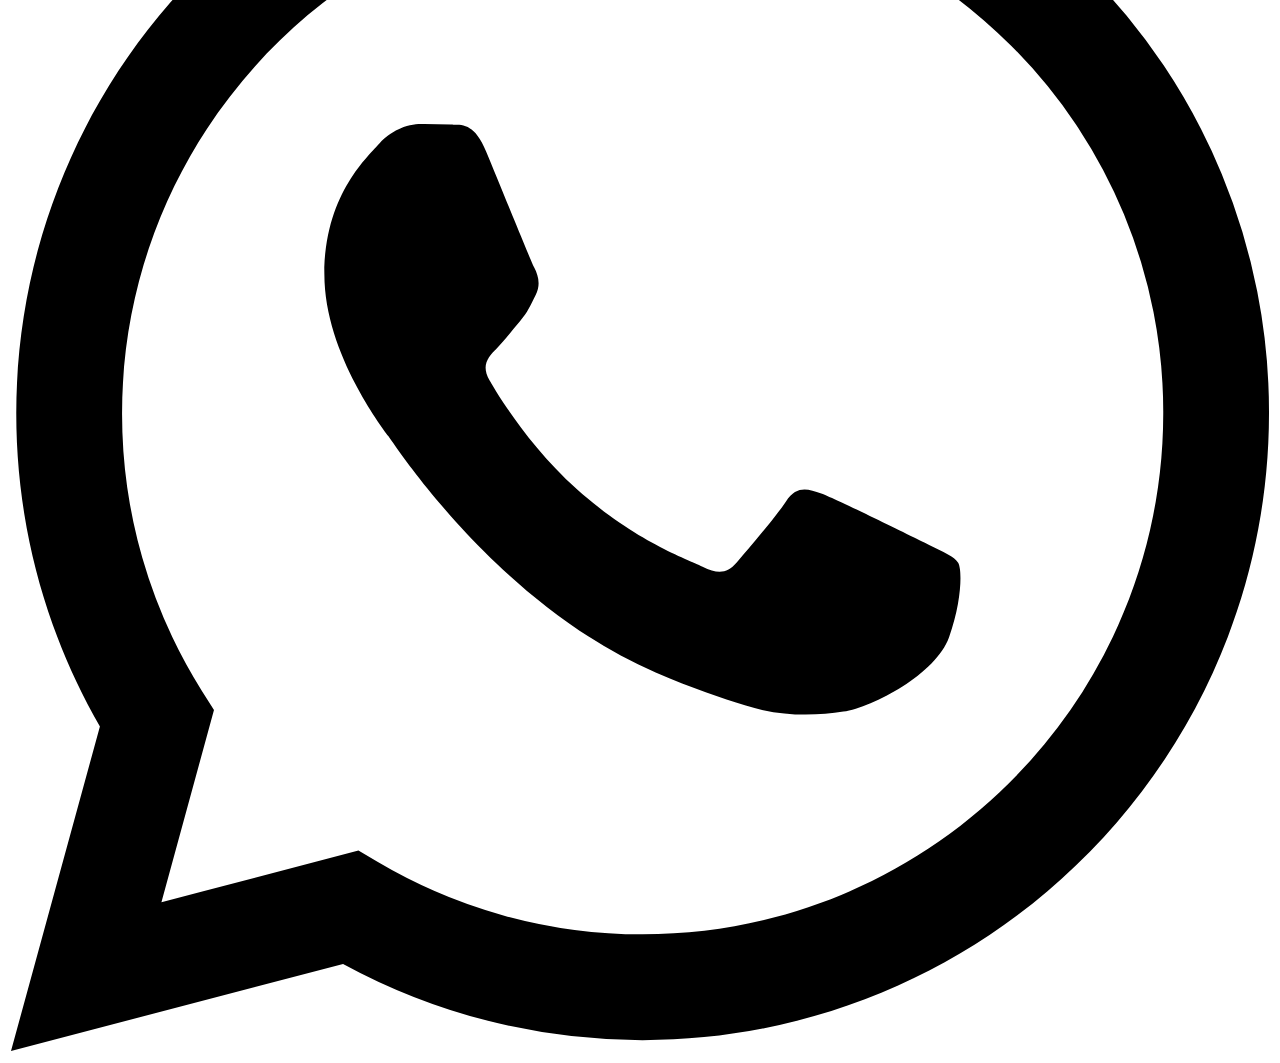
==== commit 50b09b33: "novo-site" ====
--- a/agenda.html
+++ b/agenda.html
@@ -17,121 +17,150 @@
   <link rel="preconnect" href="https://fonts.gstatic.com" crossorigin />
   <link href="https://fonts.googleapis.com/css2?family=Archivo+Narrow:wght@600;700&family=Playfair+Display:ital,wght@0,400;1,400&family=Plus+Jakarta+Sans:wght@400;500&display=swap" rel="stylesheet" />
   <link href="https://fonts.googleapis.com/css2?family=Material+Symbols+Outlined:wght,FILL@300,0&display=swap" rel="stylesheet" />
+  <link rel="stylesheet" href="animations.css" />
   <script src="https://cdn.tailwindcss.com?plugins=forms"></script>
-  <script>tailwind.config={theme:{extend:{colors:{"primary":"#435663","on-primary":"#ffffff","primary-fixed":"#d1e5f5","primary-fixed-dim":"#b5c9d9","on-primary-fixed":"#091e29","on-primary-fixed-variant":"#364956","surface-tint":"#4e616e","secondary":"#615e58","secondary-container":"#e7e2da","secondary-fixed":"#e7e2da","on-secondary-container":"#67645e","tertiary":"#664f3e","on-tertiary":"#ffffff","surface":"#f9f9f9","surface-container-lowest":"#ffffff","surface-container-low":"#f3f3f4","surface-container":"#eeeeee","surface-container-high":"#e8e8e8","surface-dim":"#dadada","on-surface":"#1a1c1c","on-surface-variant":"#43474b","outline":"#73777c","outline-variant":"#c3c7cb"},fontFamily:{"display":["Playfair Display","serif"],"headline":["Archivo Narrow","sans-serif"],"body":["Plus Jakarta Sans","sans-serif"]},spacing:{"stack-xs":"4px","stack-sm":"8px","stack-md":"16px","stack-lg":"32px","stack-xl":"64px","stack-2xl":"128px","gutter":"24px","margin-mobile":"20px","margin-desktop":"80px"}}}}</script>
-  <style>.material-symbols-outlined{font-variation-settings:'FILL' 0,'wght' 300,'GRAD' 0,'opsz' 24}#mobile-menu{display:none}#mobile-menu.open{display:flex}input:focus-visible,textarea:focus-visible{outline:none}</style>
+  <script>tailwind.config={theme:{extend:{colors:{"primary":"#435663","on-primary":"#ffffff","primary-fixed":"#d1e5f5","primary-fixed-dim":"#b5c9d9","on-primary-fixed":"#091e29","on-primary-fixed-variant":"#364956","surface-tint":"#4e616e","secondary":"#615e58","secondary-container":"#e7e2da","secondary-fixed":"#e7e2da","on-secondary-container":"#67645e","tertiary":"#664f3e","wine":"#f16c6b","on-tertiary":"#ffffff","surface":"#f9f9f9","surface-container-lowest":"#ffffff","surface-container-low":"#f3f3f4","surface-container":"#eeeeee","surface-container-high":"#e8e8e8","surface-dim":"#dadada","on-surface":"#1a1c1c","on-surface-variant":"#43474b","outline":"#73777c","outline-variant":"#c3c7cb"},fontFamily:{"display":["Playfair Display","serif"],"headline":["Archivo Narrow","sans-serif"],"body":["Plus Jakarta Sans","sans-serif"]},spacing:{"stack-xs":"4px","stack-sm":"8px","stack-md":"16px","stack-lg":"32px","stack-xl":"64px","stack-2xl":"128px","gutter":"24px","margin-mobile":"20px","margin-desktop":"80px"}}}}</script>
+  <style>.material-symbols-outlined{font-variation-settings:'FILL' 0,'wght' 300,'GRAD' 0,'opsz' 24}#mobile-menu{position:fixed;inset:0;z-index:40;pointer-events:none}
+    #mobile-menu .menu-backdrop{position:absolute;inset:0;background:rgba(26,28,28,.55);opacity:0;transition:opacity .4s ease}
+    #mobile-menu .menu-panel{position:fixed;top:80px;right:0;bottom:0;width:min(84vw,340px);background:#f9f9f9;box-shadow:-24px 0 48px rgba(26,28,28,.14);transform:translateX(100%);transition:transform .5s cubic-bezier(.19,1,.22,1);display:flex;flex-direction:column;overflow-y:auto}
+    #mobile-menu.open{pointer-events:auto}
+    #mobile-menu.open .menu-backdrop{opacity:1}
+    #mobile-menu.open .menu-panel{transform:translateX(0)}
+    body.menu-open{overflow:hidden}
+    .hamburger span{display:block;width:22px;height:2px;background:currentColor;border-radius:1px;transition:transform .4s cubic-bezier(.19,1,.22,1),opacity .25s ease}
+    .hamburger span+span{margin-top:5px}
+    #menu-toggle.is-open .hamburger span:first-child{transform:translateY(7px) rotate(45deg)}
+    #menu-toggle.is-open .hamburger span:nth-child(2){opacity:0}
+    #menu-toggle.is-open .hamburger span:last-child{transform:translateY(-7px) rotate(-45deg)}input:focus-visible,textarea:focus-visible{outline:none}</style>
 </head>
 <body class="bg-surface text-on-surface font-body antialiased overflow-x-hidden">
 
 <!-- NAV -->
-<nav class="sticky top-0 z-50 bg-surface/90 backdrop-blur-md border-b border-primary/20">
+<nav class="nav-in sticky top-0 z-50 bg-surface/90 backdrop-blur-md border-b border-primary/20">
   <div class="max-w-[1440px] mx-auto px-margin-mobile md:px-margin-desktop h-20 flex items-center justify-between">
     <a href="index.html"><img src="studio_saad.svg" alt="Studio Gabriela Saad" class="h-10 w-auto" /></a>
     <ul class="hidden md:flex items-center gap-8">
-      <li><a href="index.html"       class="font-headline text-[12px] tracking-[0.15em] font-semibold uppercase text-on-surface-variant hover:text-primary transition-colors">Home</a></li>
-      <li><a href="sobre.html"       class="font-headline text-[12px] tracking-[0.15em] font-semibold uppercase text-on-surface-variant hover:text-primary transition-colors">Sobre</a></li>
-      <li><a href="modalidades.html" class="font-headline text-[12px] tracking-[0.15em] font-semibold uppercase text-on-surface-variant hover:text-primary transition-colors">Modalidades</a></li>
-      <li><a href="professoras.html" class="font-headline text-[12px] tracking-[0.15em] font-semibold uppercase text-on-surface-variant hover:text-primary transition-colors">Professoras</a></li>
-      <li><a href="agenda.html"      class="font-headline text-[12px] tracking-[0.15em] font-semibold uppercase text-primary border-b border-primary pb-0.5">Agenda</a></li>
-      <li><a href="contato.html"     class="font-headline text-[12px] tracking-[0.15em] font-semibold uppercase text-on-surface-variant hover:text-primary transition-colors">Contato</a></li>
+      <li><a href="index.html"       class="font-body text-[12px] tracking-[0.15em] font-semibold uppercase text-on-surface-variant hover:text-primary transition-colors">Home</a></li>
+      <li><a href="sobre.html"       class="font-body text-[12px] tracking-[0.15em] font-semibold uppercase text-on-surface-variant hover:text-primary transition-colors">Sobre</a></li>
+      <li><a href="modalidades.html" class="font-body text-[12px] tracking-[0.15em] font-semibold uppercase text-on-surface-variant hover:text-primary transition-colors">Modalidades</a></li>
+      <li><a href="professoras.html" class="font-body text-[12px] tracking-[0.15em] font-semibold uppercase text-on-surface-variant hover:text-primary transition-colors">Professoras</a></li>
+      <li><a href="agenda.html"      class="font-body text-[12px] tracking-[0.15em] font-semibold uppercase text-wine border-b-2 border-wine pb-0.5">Agenda</a></li>
+      <li><a href="contato.html"     class="font-body text-[12px] tracking-[0.15em] font-semibold uppercase text-on-surface-variant hover:text-primary transition-colors">Contato</a></li>
     </ul>
-    <a href="#agendamento" class="hidden md:inline-flex bg-on-surface text-surface font-headline text-[11px] tracking-[0.15em] font-semibold uppercase px-6 py-3 hover:opacity-80 transition-opacity">Agende uma aula</a>
-    <button id="menu-toggle" class="md:hidden text-primary p-2" aria-label="Menu"><span class="material-symbols-outlined text-[28px]">menu</span></button>
-  </div>
-  <div id="mobile-menu" class="flex-col bg-surface border-t border-primary/10 px-margin-mobile py-stack-md gap-stack-sm md:hidden">
-    <a href="index.html"       class="font-headline text-[12px] tracking-[0.15em] font-semibold uppercase text-on-surface-variant py-3 border-b border-primary/10">Home</a>
-    <a href="sobre.html"       class="font-headline text-[12px] tracking-[0.15em] font-semibold uppercase text-on-surface-variant py-3 border-b border-primary/10">Sobre</a>
-    <a href="modalidades.html" class="font-headline text-[12px] tracking-[0.15em] font-semibold uppercase text-on-surface-variant py-3 border-b border-primary/10">Modalidades</a>
-    <a href="professoras.html" class="font-headline text-[12px] tracking-[0.15em] font-semibold uppercase text-on-surface-variant py-3 border-b border-primary/10">Professoras</a>
-    <a href="agenda.html"      class="font-headline text-[12px] tracking-[0.15em] font-semibold uppercase text-primary py-3 border-b border-primary/10">Agenda</a>
-    <a href="contato.html"     class="font-headline text-[12px] tracking-[0.15em] font-semibold uppercase text-on-surface-variant py-3 border-b border-primary/10">Contato</a>
-    <a href="#agendamento"     class="mt-2 bg-on-surface text-surface font-headline text-[11px] tracking-[0.15em] font-semibold uppercase px-6 py-3 text-center">Agende uma aula</a>
+    <a href="#agendamento" class="hidden md:inline-flex bg-wine text-white font-body text-[11px] tracking-[0.15em] font-semibold uppercase px-6 py-3 rounded-full hover:opacity-85 transition-opacity">Agende uma aula</a>
+    <button id="menu-toggle" class="md:hidden text-primary p-2" aria-label="Menu" aria-expanded="false" aria-controls="mobile-menu">
+      <span class="hamburger flex flex-col"><span></span><span></span><span></span></span>
+    </button>
   </div>
 </nav>
+<div id="mobile-menu" class="md:hidden">
+    <div class="menu-backdrop"></div>
+    <div class="menu-panel">
+      <nav class="flex-1 flex flex-col px-margin-mobile pt-stack-md" aria-label="Menu principal">
+        <a href="index.html"       class="font-body text-[15px] tracking-[0.1em] font-semibold uppercase text-on-surface-variant border-l-2 border-transparent border-b border-primary/10 py-4 pl-4">Home</a>
+        <a href="sobre.html"       class="font-body text-[15px] tracking-[0.1em] font-semibold uppercase text-on-surface-variant border-l-2 border-transparent border-b border-primary/10 py-4 pl-4">Sobre</a>
+        <a href="modalidades.html" class="font-body text-[15px] tracking-[0.1em] font-semibold uppercase text-on-surface-variant border-l-2 border-transparent border-b border-primary/10 py-4 pl-4">Modalidades</a>
+        <a href="professoras.html" class="font-body text-[15px] tracking-[0.1em] font-semibold uppercase text-on-surface-variant border-l-2 border-transparent border-b border-primary/10 py-4 pl-4">Professoras</a>
+        <a href="agenda.html"      class="font-body text-[15px] tracking-[0.1em] font-semibold uppercase text-wine bg-primary/10 rounded-2xl py-4 px-4">Agenda</a>
+        <a href="contato.html"     class="font-body text-[15px] tracking-[0.1em] font-semibold uppercase text-on-surface-variant border-l-2 border-transparent py-4 pl-4">Contato</a>
+      </nav>
+      <div class="px-margin-mobile pt-stack-md pb-stack-xl border-t border-primary/10 flex flex-col gap-stack-md">
+        <a href="#agendamento" class="bg-wine text-white font-body text-[12px] tracking-[0.15em] font-semibold uppercase px-6 py-4 rounded-full text-center">Agende uma aula</a>
+        <div class="flex items-center justify-center gap-3">
+          <a href="https://www.instagram.com/studiogabrielasaad" target="_blank" rel="noopener noreferrer" aria-label="Instagram" class="w-10 h-10 flex items-center justify-center border border-primary/20 rounded-full text-primary hover:bg-primary hover:text-on-primary transition-colors">
+            <svg viewBox="0 0 24 24" fill="currentColor" class="w-4 h-4"><path d="M12 2.163c3.204 0 3.584.012 4.85.07 3.252.148 4.771 1.691 4.919 4.919.058 1.265.069 1.645.069 4.849 0 3.205-.012 3.584-.069 4.849-.149 3.225-1.664 4.771-4.919 4.919-1.266.058-1.644.07-4.85.07-3.204 0-3.584-.012-4.849-.07-3.26-.149-4.771-1.699-4.919-4.92-.058-1.265-.07-1.644-.07-4.849 0-3.204.012-3.583.07-4.849.149-3.227 1.664-4.771 4.919-4.919 1.266-.058 1.645-.07 4.849-.07zm0-2.163c-3.259 0-3.667.014-4.947.072-4.358.2-6.78 2.618-6.98 6.98-.059 1.281-.073 1.689-.073 4.948 0 3.259.014 3.668.072 4.948.2 4.358 2.618 6.78 6.98 6.98 1.281.058 1.689.072 4.948.072 3.259 0 3.668-.014 4.948-.072 4.354-.2 6.782-2.618 6.98-6.98.059-1.28.073-1.689.073-4.948 0-3.259-.014-3.667-.072-4.947-.198-4.354-2.618-6.78-6.98-6.98-1.281-.059-1.69-.073-4.949-.073zm0 5.838c-3.403 0-6.162 2.759-6.162 6.162s2.759 6.163 6.162 6.163 6.162-2.759 6.162-6.163c0-3.403-2.759-6.162-6.162-6.162zm0 10.162c-2.209 0-4-1.79-4-4 0-2.209 1.791-4 4-4s4 1.791 4 4c0 2.21-1.791 4-4 4zm6.406-11.845c-.796 0-1.441.645-1.441 1.44s.645 1.44 1.441 1.44c.795 0 1.439-.645 1.439-1.44s-.644-1.44-1.439-1.44z"/></svg>
+          </a>
+          <a href="https://wa.me/5511999999999" target="_blank" rel="noopener noreferrer" aria-label="WhatsApp" class="w-10 h-10 flex items-center justify-center border border-primary/20 rounded-full text-primary hover:bg-primary hover:text-on-primary transition-colors">
+            <svg viewBox="0 0 24 24" fill="currentColor" class="w-4 h-4"><path d="M17.472 14.382c-.297-.149-1.758-.867-2.03-.967-.273-.099-.471-.148-.67.15-.197.297-.767.966-.94 1.164-.173.199-.347.223-.644.075-.297-.15-1.255-.463-2.39-1.475-.883-.788-1.48-1.761-1.653-2.059-.173-.297-.018-.458.13-.606.134-.133.298-.347.446-.52.149-.174.198-.298.298-.497.099-.198.05-.371-.025-.52-.075-.149-.669-1.612-.916-2.207-.242-.579-.487-.5-.669-.51a12.8 12.8 0 0 0-.57-.01c-.198 0-.52.074-.792.372-.272.297-1.04 1.016-1.04 2.479 0 1.462 1.065 2.875 1.213 3.074.149.198 2.096 3.2 5.077 4.487.709.306 1.262.489 1.694.625.712.227 1.36.195 1.871.118.571-.085 1.758-.719 2.006-1.413.248-.694.248-1.289.173-1.413-.074-.124-.272-.198-.57-.347m-5.421 7.403h-.004a9.87 9.87 0 0 1-5.031-1.378l-.361-.214-3.741.982.998-3.648-.235-.374a9.86 9.86 0 0 1-1.51-5.26c.001-5.45 4.436-9.884 9.888-9.884 2.64 0 5.122 1.03 6.988 2.898a9.825 9.825 0 0 1 2.893 6.994c-.003 5.45-4.437 9.884-9.885 9.884m8.413-18.297A11.815 11.815 0 0 0 12.05 0C5.495 0 .16 5.335.157 11.892c0 2.096.547 4.142 1.588 5.945L.057 24l6.305-1.654a11.882 11.882 0 0 0 5.683 1.448h.005c6.554 0 11.89-5.335 11.893-11.893a11.821 11.821 0 0 0-3.48-8.413Z"/></svg>
+          </a>
+        </div>
+      </div>
+    </div>
+  </div>
 
 <main>
 
   <!-- HERO -->
   <section class="pt-stack-2xl pb-stack-xl px-margin-mobile md:px-margin-desktop max-w-[1200px] mx-auto text-center">
-    <p class="font-headline text-[11px] tracking-[0.2em] font-semibold uppercase text-tertiary mb-stack-sm">Grade semanal</p>
-    <h1 class="font-display text-[40px] md:text-[64px] leading-[1.1] text-primary mb-stack-md">HORÁRIOS E AGENDA</h1>
-    <p class="font-body text-[18px] leading-[28px] text-on-surface-variant max-w-2xl mx-auto">Nossa grade é pensada para se adaptar ao seu estilo de vida, com turmas reduzidas para um acompanhamento premium em São Paulo.</p>
+    <p class="reveal d1 font-body text-[11px] tracking-[0.2em] font-semibold uppercase text-wine mb-stack-sm">Grade semanal</p>
+    <h1 class="mask-up font-display text-[40px] md:text-[64px] leading-[1.1] text-primary mb-stack-md"><span class="mask-up-inner">HORÁRIOS E AGENDA</span></h1>
+    <p class="reveal d3 font-body text-[18px] leading-[28px] text-on-surface-variant max-w-2xl mx-auto">Nossa grade é pensada para se adaptar ao seu estilo de vida, com turmas reduzidas para um acompanhamento premium em São Paulo.</p>
   </section>
 
   <!-- GRADE DE HORÁRIOS -->
   <section class="py-stack-xl px-margin-mobile md:px-margin-desktop bg-surface-container-lowest border-y border-primary/10">
     <div class="max-w-[1200px] mx-auto">
-      <div class="grid grid-cols-1 md:grid-cols-2 lg:grid-cols-3 gap-gutter">
+      <div class="stagger grid grid-cols-1 md:grid-cols-2 lg:grid-cols-3 gap-gutter">
 
         <!-- Segunda -->
-        <div class="p-stack-lg border border-primary/10 hover:border-primary/30 transition-colors bg-surface">
-          <h2 class="font-headline text-[13px] tracking-[0.1em] font-bold uppercase text-primary border-b border-primary/20 pb-stack-sm mb-stack-md">Segunda-feira</h2>
-          <ul class="flex flex-col gap-stack-sm">
-            <li><span class="font-body text-[16px] text-on-surface block">07:00 – Pilates Reformer</span><span class="font-headline text-[10px] tracking-[0.1em] font-semibold uppercase text-outline">Prof. Gabriela · Todos os níveis</span></li>
-            <li class="h-px bg-primary/8 w-full"></li>
-            <li><span class="font-body text-[16px] text-on-surface block">09:00 – Mat Pilates</span><span class="font-headline text-[10px] tracking-[0.1em] font-semibold uppercase text-outline">Prof. Mariana · Intermediário</span></li>
-            <li class="h-px bg-primary/8 w-full"></li>
-            <li><span class="font-body text-[16px] text-on-surface block">18:30 – Pilates Reformer</span><span class="font-headline text-[10px] tracking-[0.1em] font-semibold uppercase text-outline">Prof. Gabriela · Todos os níveis</span></li>
-            <li class="h-px bg-primary/8 w-full"></li>
-            <li><span class="font-body text-[16px] text-on-surface block">20:00 – Terapêutico</span><span class="font-headline text-[10px] tracking-[0.1em] font-semibold uppercase text-outline">Prof. Gabriela · Avaliação prévia</span></li>
+        <div class="p-stack-lg border border-primary/10 rounded-2xl hover:border-primary/30 transition-colors bg-surface">
+          <h2 class="font-body text-[13px] tracking-[0.1em] font-bold uppercase text-primary border-b border-primary/20 pb-stack-sm mb-stack-md">Segunda-feira</h2>
+          <ul class="flex flex-col gap-stack-sm">
+            <li><span class="font-body text-[16px] text-on-surface block">07:00 – Pilates Reformer</span><span class="font-body text-[10px] tracking-[0.1em] font-semibold uppercase text-outline">Prof. Gabriela · Todos os níveis</span></li>
+            <li class="h-px bg-primary/8 w-full"></li>
+            <li><span class="font-body text-[16px] text-on-surface block">09:00 – Mat Pilates</span><span class="font-body text-[10px] tracking-[0.1em] font-semibold uppercase text-outline">Prof. Mariana · Intermediário</span></li>
+            <li class="h-px bg-primary/8 w-full"></li>
+            <li><span class="font-body text-[16px] text-on-surface block">18:30 – Pilates Reformer</span><span class="font-body text-[10px] tracking-[0.1em] font-semibold uppercase text-outline">Prof. Gabriela · Todos os níveis</span></li>
+            <li class="h-px bg-primary/8 w-full"></li>
+            <li><span class="font-body text-[16px] text-on-surface block">20:00 – Terapêutico</span><span class="font-body text-[10px] tracking-[0.1em] font-semibold uppercase text-outline">Prof. Gabriela · Avaliação prévia</span></li>
           </ul>
         </div>
 
         <!-- Terça -->
-        <div class="p-stack-lg border border-primary/10 hover:border-primary/30 transition-colors bg-surface">
-          <h2 class="font-headline text-[13px] tracking-[0.1em] font-bold uppercase text-primary border-b border-primary/20 pb-stack-sm mb-stack-md">Terça-feira</h2>
-          <ul class="flex flex-col gap-stack-sm">
-            <li><span class="font-body text-[16px] text-on-surface block">08:00 – Mat Pilates</span><span class="font-headline text-[10px] tracking-[0.1em] font-semibold uppercase text-outline">Prof. Gabriela · Iniciante</span></li>
-            <li class="h-px bg-primary/8 w-full"></li>
-            <li><span class="font-body text-[16px] text-on-surface block">10:00 – Reformer Avançado</span><span class="font-headline text-[10px] tracking-[0.1em] font-semibold uppercase text-outline">Prof. Mariana · Avançado</span></li>
-            <li class="h-px bg-primary/8 w-full"></li>
-            <li><span class="font-body text-[16px] text-on-surface block">19:00 – Terapêutico</span><span class="font-headline text-[10px] tracking-[0.1em] font-semibold uppercase text-outline">Prof. Gabriela · Avaliação prévia</span></li>
+        <div class="p-stack-lg border border-primary/10 rounded-2xl hover:border-primary/30 transition-colors bg-surface">
+          <h2 class="font-body text-[13px] tracking-[0.1em] font-bold uppercase text-primary border-b border-primary/20 pb-stack-sm mb-stack-md">Terça-feira</h2>
+          <ul class="flex flex-col gap-stack-sm">
+            <li><span class="font-body text-[16px] text-on-surface block">08:00 – Mat Pilates</span><span class="font-body text-[10px] tracking-[0.1em] font-semibold uppercase text-outline">Prof. Gabriela · Iniciante</span></li>
+            <li class="h-px bg-primary/8 w-full"></li>
+            <li><span class="font-body text-[16px] text-on-surface block">10:00 – Reformer Avançado</span><span class="font-body text-[10px] tracking-[0.1em] font-semibold uppercase text-outline">Prof. Mariana · Avançado</span></li>
+            <li class="h-px bg-primary/8 w-full"></li>
+            <li><span class="font-body text-[16px] text-on-surface block">19:00 – Terapêutico</span><span class="font-body text-[10px] tracking-[0.1em] font-semibold uppercase text-outline">Prof. Gabriela · Avaliação prévia</span></li>
           </ul>
         </div>
 
         <!-- Quarta -->
-        <div class="p-stack-lg border border-primary/10 hover:border-primary/30 transition-colors bg-surface">
-          <h2 class="font-headline text-[13px] tracking-[0.1em] font-bold uppercase text-primary border-b border-primary/20 pb-stack-sm mb-stack-md">Quarta-feira</h2>
-          <ul class="flex flex-col gap-stack-sm">
-            <li><span class="font-body text-[16px] text-on-surface block">07:00 – Pilates Reformer</span><span class="font-headline text-[10px] tracking-[0.1em] font-semibold uppercase text-outline">Prof. Mariana · Todos os níveis</span></li>
-            <li class="h-px bg-primary/8 w-full"></li>
-            <li><span class="font-body text-[16px] text-on-surface block">17:00 – Mat Pilates</span><span class="font-headline text-[10px] tracking-[0.1em] font-semibold uppercase text-outline">Prof. Gabriela · Intermediário</span></li>
-            <li class="h-px bg-primary/8 w-full"></li>
-            <li><span class="font-body text-[16px] text-on-surface block">19:00 – Pilates Reformer</span><span class="font-headline text-[10px] tracking-[0.1em] font-semibold uppercase text-outline">Prof. Mariana · Todos os níveis</span></li>
+        <div class="p-stack-lg border border-primary/10 rounded-2xl hover:border-primary/30 transition-colors bg-surface">
+          <h2 class="font-body text-[13px] tracking-[0.1em] font-bold uppercase text-primary border-b border-primary/20 pb-stack-sm mb-stack-md">Quarta-feira</h2>
+          <ul class="flex flex-col gap-stack-sm">
+            <li><span class="font-body text-[16px] text-on-surface block">07:00 – Pilates Reformer</span><span class="font-body text-[10px] tracking-[0.1em] font-semibold uppercase text-outline">Prof. Mariana · Todos os níveis</span></li>
+            <li class="h-px bg-primary/8 w-full"></li>
+            <li><span class="font-body text-[16px] text-on-surface block">17:00 – Mat Pilates</span><span class="font-body text-[10px] tracking-[0.1em] font-semibold uppercase text-outline">Prof. Gabriela · Intermediário</span></li>
+            <li class="h-px bg-primary/8 w-full"></li>
+            <li><span class="font-body text-[16px] text-on-surface block">19:00 – Pilates Reformer</span><span class="font-body text-[10px] tracking-[0.1em] font-semibold uppercase text-outline">Prof. Mariana · Todos os níveis</span></li>
           </ul>
         </div>
 
         <!-- Quinta -->
-        <div class="p-stack-lg border border-primary/10 hover:border-primary/30 transition-colors bg-surface">
-          <h2 class="font-headline text-[13px] tracking-[0.1em] font-bold uppercase text-primary border-b border-primary/20 pb-stack-sm mb-stack-md">Quinta-feira</h2>
-          <ul class="flex flex-col gap-stack-sm">
-            <li><span class="font-body text-[16px] text-on-surface block">08:00 – Pilates Reformer</span><span class="font-headline text-[10px] tracking-[0.1em] font-semibold uppercase text-outline">Prof. Gabriela · Iniciante</span></li>
-            <li class="h-px bg-primary/8 w-full"></li>
-            <li><span class="font-body text-[16px] text-on-surface block">10:00 – Terapêutico</span><span class="font-headline text-[10px] tracking-[0.1em] font-semibold uppercase text-outline">Prof. Gabriela · Avaliação prévia</span></li>
-            <li class="h-px bg-primary/8 w-full"></li>
-            <li><span class="font-body text-[16px] text-on-surface block">18:30 – Mat Pilates</span><span class="font-headline text-[10px] tracking-[0.1em] font-semibold uppercase text-outline">Prof. Mariana · Intermediário</span></li>
+        <div class="p-stack-lg border border-primary/10 rounded-2xl hover:border-primary/30 transition-colors bg-surface">
+          <h2 class="font-body text-[13px] tracking-[0.1em] font-bold uppercase text-primary border-b border-primary/20 pb-stack-sm mb-stack-md">Quinta-feira</h2>
+          <ul class="flex flex-col gap-stack-sm">
+            <li><span class="font-body text-[16px] text-on-surface block">08:00 – Pilates Reformer</span><span class="font-body text-[10px] tracking-[0.1em] font-semibold uppercase text-outline">Prof. Gabriela · Iniciante</span></li>
+            <li class="h-px bg-primary/8 w-full"></li>
+            <li><span class="font-body text-[16px] text-on-surface block">10:00 – Terapêutico</span><span class="font-body text-[10px] tracking-[0.1em] font-semibold uppercase text-outline">Prof. Gabriela · Avaliação prévia</span></li>
+            <li class="h-px bg-primary/8 w-full"></li>
+            <li><span class="font-body text-[16px] text-on-surface block">18:30 – Mat Pilates</span><span class="font-body text-[10px] tracking-[0.1em] font-semibold uppercase text-outline">Prof. Mariana · Intermediário</span></li>
           </ul>
         </div>
 
         <!-- Sexta -->
-        <div class="p-stack-lg border border-primary/10 hover:border-primary/30 transition-colors bg-surface">
-          <h2 class="font-headline text-[13px] tracking-[0.1em] font-bold uppercase text-primary border-b border-primary/20 pb-stack-sm mb-stack-md">Sexta-feira</h2>
-          <ul class="flex flex-col gap-stack-sm">
-            <li><span class="font-body text-[16px] text-on-surface block">07:00 – Pilates Reformer</span><span class="font-headline text-[10px] tracking-[0.1em] font-semibold uppercase text-outline">Prof. Mariana · Todos os níveis</span></li>
-            <li class="h-px bg-primary/8 w-full"></li>
-            <li><span class="font-body text-[16px] text-on-surface block">09:00 – Mat Pilates</span><span class="font-headline text-[10px] tracking-[0.1em] font-semibold uppercase text-outline">Prof. Gabriela · Iniciante</span></li>
-            <li class="h-px bg-primary/8 w-full"></li>
-            <li><span class="font-body text-[16px] text-on-surface block">19:00 – Reformer Avançado</span><span class="font-headline text-[10px] tracking-[0.1em] font-semibold uppercase text-outline">Prof. Mariana · Avançado</span></li>
+        <div class="p-stack-lg border border-primary/10 rounded-2xl hover:border-primary/30 transition-colors bg-surface">
+          <h2 class="font-body text-[13px] tracking-[0.1em] font-bold uppercase text-primary border-b border-primary/20 pb-stack-sm mb-stack-md">Sexta-feira</h2>
+          <ul class="flex flex-col gap-stack-sm">
+            <li><span class="font-body text-[16px] text-on-surface block">07:00 – Pilates Reformer</span><span class="font-body text-[10px] tracking-[0.1em] font-semibold uppercase text-outline">Prof. Mariana · Todos os níveis</span></li>
+            <li class="h-px bg-primary/8 w-full"></li>
+            <li><span class="font-body text-[16px] text-on-surface block">09:00 – Mat Pilates</span><span class="font-body text-[10px] tracking-[0.1em] font-semibold uppercase text-outline">Prof. Gabriela · Iniciante</span></li>
+            <li class="h-px bg-primary/8 w-full"></li>
+            <li><span class="font-body text-[16px] text-on-surface block">19:00 – Reformer Avançado</span><span class="font-body text-[10px] tracking-[0.1em] font-semibold uppercase text-outline">Prof. Mariana · Avançado</span></li>
           </ul>
         </div>
 
         <!-- Sábado -->
-        <div class="p-stack-lg border border-primary/10 hover:border-primary/30 transition-colors bg-surface">
-          <h2 class="font-headline text-[13px] tracking-[0.1em] font-bold uppercase text-primary border-b border-primary/20 pb-stack-sm mb-stack-md">Sábado</h2>
-          <ul class="flex flex-col gap-stack-sm">
-            <li><span class="font-body text-[16px] text-on-surface block">08:00 – Pilates Reformer</span><span class="font-headline text-[10px] tracking-[0.1em] font-semibold uppercase text-outline">Prof. Gabriela · Todos os níveis</span></li>
-            <li class="h-px bg-primary/8 w-full"></li>
-            <li><span class="font-body text-[16px] text-on-surface block">10:00 – Mat Pilates</span><span class="font-headline text-[10px] tracking-[0.1em] font-semibold uppercase text-outline">Prof. Mariana · Intermediário</span></li>
+        <div class="p-stack-lg border border-primary/10 rounded-2xl hover:border-primary/30 transition-colors bg-surface">
+          <h2 class="font-body text-[13px] tracking-[0.1em] font-bold uppercase text-primary border-b border-primary/20 pb-stack-sm mb-stack-md">Sábado</h2>
+          <ul class="flex flex-col gap-stack-sm">
+            <li><span class="font-body text-[16px] text-on-surface block">08:00 – Pilates Reformer</span><span class="font-body text-[10px] tracking-[0.1em] font-semibold uppercase text-outline">Prof. Gabriela · Todos os níveis</span></li>
+            <li class="h-px bg-primary/8 w-full"></li>
+            <li><span class="font-body text-[16px] text-on-surface block">10:00 – Mat Pilates</span><span class="font-body text-[10px] tracking-[0.1em] font-semibold uppercase text-outline">Prof. Mariana · Intermediário</span></li>
           </ul>
         </div>
       </div>
@@ -141,28 +170,28 @@
   <!-- COMO FUNCIONA -->
   <section class="py-stack-2xl px-margin-mobile md:px-margin-desktop bg-surface">
     <div class="max-w-[900px] mx-auto text-center">
-      <h2 class="font-headline text-[13px] tracking-[0.15em] font-bold uppercase text-primary mb-stack-xl">Como funciona o agendamento</h2>
-      <div class="grid grid-cols-1 md:grid-cols-3 gap-stack-lg relative">
+      <h2 class="reveal font-body text-[13px] tracking-[0.15em] font-bold uppercase text-primary mb-stack-xl">Como funciona o agendamento</h2>
+      <div class="stagger grid grid-cols-1 md:grid-cols-3 gap-stack-lg relative">
         <div class="hidden md:block absolute top-[40px] left-[18%] right-[18%] h-px bg-primary/20"></div>
         <div class="flex flex-col items-center">
           <div class="w-20 h-20 rounded-full border border-primary flex items-center justify-center bg-surface mb-stack-md relative z-10">
             <span class="material-symbols-outlined text-[28px] text-primary">schedule</span>
           </div>
-          <h3 class="font-headline text-[11px] tracking-[0.15em] font-bold uppercase text-primary mb-stack-xs">1. Escolha o horário</h3>
+          <h3 class="font-body text-[11px] tracking-[0.15em] font-bold uppercase text-primary mb-stack-xs">1. Escolha o horário</h3>
           <p class="font-body text-[16px] leading-[24px] text-on-surface-variant">Consulte a grade acima e identifique a turma ideal para sua rotina.</p>
         </div>
         <div class="flex flex-col items-center">
           <div class="w-20 h-20 rounded-full border border-primary flex items-center justify-center bg-surface mb-stack-md relative z-10">
             <span class="material-symbols-outlined text-[28px] text-primary">forum</span>
           </div>
-          <h3 class="font-headline text-[11px] tracking-[0.15em] font-bold uppercase text-primary mb-stack-xs">2. Entre em contato</h3>
+          <h3 class="font-body text-[11px] tracking-[0.15em] font-bold uppercase text-primary mb-stack-xs">2. Entre em contato</h3>
           <p class="font-body text-[16px] leading-[24px] text-on-surface-variant">Preencha o formulário abaixo ou envie uma mensagem pelo WhatsApp.</p>
         </div>
         <div class="flex flex-col items-center">
           <div class="w-20 h-20 rounded-full border border-primary flex items-center justify-center bg-surface mb-stack-md relative z-10">
             <span class="material-symbols-outlined text-[28px] text-primary">check_circle</span>
           </div>
-          <h3 class="font-headline text-[11px] tracking-[0.15em] font-bold uppercase text-primary mb-stack-xs">3. Confirme sua vaga</h3>
+          <h3 class="font-body text-[11px] tracking-[0.15em] font-bold uppercase text-primary mb-stack-xs">3. Confirme sua vaga</h3>
           <p class="font-body text-[16px] leading-[24px] text-on-surface-variant">Nossa equipe responderá prontamente para finalizar seu agendamento.</p>
         </div>
       </div>
@@ -172,30 +201,30 @@
   <!-- FORMULÁRIO DE AGENDAMENTO -->
   <section id="agendamento" class="py-stack-2xl px-margin-mobile md:px-margin-desktop bg-secondary-fixed">
     <div class="max-w-[1200px] mx-auto grid grid-cols-1 md:grid-cols-2 gap-margin-desktop items-center">
-      <div class="relative h-[520px] hidden md:block">
+      <div class="reveal-scale relative h-[520px] hidden md:block overflow-hidden rounded-2xl">
         <img src="https://lh3.googleusercontent.com/aida-public/[base64]"
              alt="Studio de pilates em São Paulo – agende sua aula"
              class="absolute inset-0 w-full h-full object-cover" />
-        <div class="absolute inset-0 border border-primary/20 m-4 pointer-events-none"></div>
-      </div>
-      <div class="bg-surface-container-lowest p-8 md:p-stack-xl shadow-[0_20px_40px_rgba(44,44,44,0.05)] border border-primary/10">
+        <div class="absolute inset-0 border border-primary/20 m-4 rounded-xl pointer-events-none"></div>
+      </div>
+      <div class="reveal-right bg-surface-container-lowest p-8 md:p-stack-xl rounded-2xl shadow-[0_20px_40px_rgba(44,44,44,0.05)] border border-primary/10">
         <h2 class="font-display text-[32px] md:text-[40px] leading-[1.1] text-primary mb-stack-sm">INICIE SUA PRÁTICA</h2>
         <p class="font-body text-[16px] leading-[24px] text-on-surface-variant mb-stack-lg">Preencha os dados abaixo ou fale diretamente conosco pelo WhatsApp para garantir seu horário.</p>
         <form class="flex flex-col gap-stack-md mb-stack-lg" name="agendamento" method="POST" action="#agendamento">
           <div>
-            <label class="font-headline text-[10px] tracking-[0.15em] font-semibold uppercase text-primary/70 block mb-1" for="ag-nome">Nome</label>
+            <label class="font-body text-[10px] tracking-[0.15em] font-semibold uppercase text-primary/70 block mb-1" for="ag-nome">Nome</label>
             <input id="ag-nome" name="nome" type="text" placeholder="Seu nome completo" required
-                   class="w-full bg-transparent border-b border-primary/20 py-2 font-body text-[16px] text-on-surface placeholder:text-outline focus:border-primary transition-colors rounded-none" />
+                   class="w-full bg-surface border border-primary/20 rounded-lg py-3 px-4 font-body text-[16px] text-on-surface placeholder:text-outline focus:border-primary transition-colors" />
           </div>
           <div>
-            <label class="font-headline text-[10px] tracking-[0.15em] font-semibold uppercase text-primary/70 block mb-1" for="ag-tel">Telefone / WhatsApp</label>
+            <label class="font-body text-[10px] tracking-[0.15em] font-semibold uppercase text-primary/70 block mb-1" for="ag-tel">Telefone / WhatsApp</label>
             <input id="ag-tel" name="telefone" type="tel" placeholder="(11) 99999-9999"
-                   class="w-full bg-transparent border-b border-primary/20 py-2 font-body text-[16px] text-on-surface placeholder:text-outline focus:border-primary transition-colors rounded-none" />
+                   class="w-full bg-surface border border-primary/20 rounded-lg py-3 px-4 font-body text-[16px] text-on-surface placeholder:text-outline focus:border-primary transition-colors" />
           </div>
           <div>
-            <label class="font-headline text-[10px] tracking-[0.15em] font-semibold uppercase text-primary/70 block mb-1" for="ag-modalidade">Modalidade de interesse</label>
+            <label class="font-body text-[10px] tracking-[0.15em] font-semibold uppercase text-primary/70 block mb-1" for="ag-modalidade">Modalidade de interesse</label>
             <select id="ag-modalidade" name="modalidade"
-                    class="w-full bg-transparent border-b border-primary/20 py-2 font-body text-[16px] text-on-surface focus:border-primary transition-colors rounded-none appearance-none cursor-pointer">
+                    class="w-full bg-surface border border-primary/20 rounded-lg py-3 px-4 font-body text-[16px] text-on-surface focus:border-primary transition-colors appearance-none cursor-pointer">
               <option value="" disabled selected>Selecione uma modalidade</option>
               <option value="reformer">Pilates Reformer</option>
               <option value="solo">Mat Pilates (Solo)</option>
@@ -204,22 +233,22 @@
             </select>
           </div>
           <div>
-            <label class="font-headline text-[10px] tracking-[0.15em] font-semibold uppercase text-primary/70 block mb-1" for="ag-horario">Preferência de horário</label>
+            <label class="font-body text-[10px] tracking-[0.15em] font-semibold uppercase text-primary/70 block mb-1" for="ag-horario">Preferência de horário</label>
             <input id="ag-horario" name="horario" type="text" placeholder="Ex: Manhã, Segunda e Quarta"
-                   class="w-full bg-transparent border-b border-primary/20 py-2 font-body text-[16px] text-on-surface placeholder:text-outline focus:border-primary transition-colors rounded-none" />
-          </div>
-          <button type="submit" class="w-full bg-on-surface text-surface font-headline text-[11px] tracking-[0.15em] font-semibold uppercase py-4 mt-stack-sm hover:opacity-80 transition-opacity flex justify-center items-center gap-2">
+                   class="w-full bg-surface border border-primary/20 rounded-lg py-3 px-4 font-body text-[16px] text-on-surface placeholder:text-outline focus:border-primary transition-colors" />
+          </div>
+          <button type="submit" class="w-full bg-on-surface text-surface font-body text-[11px] tracking-[0.15em] font-semibold uppercase py-4 mt-stack-sm rounded-full hover:opacity-80 transition-opacity flex justify-center items-center gap-2">
             SOLICITAR AGENDAMENTO <span class="material-symbols-outlined text-[16px]">arrow_forward</span>
           </button>
         </form>
         <div class="flex items-center gap-4 mb-stack-md">
           <div class="h-px flex-1 bg-primary/20"></div>
-          <span class="font-headline text-[10px] tracking-[0.1em] font-semibold uppercase text-outline">ou</span>
+          <span class="font-body text-[10px] tracking-[0.1em] font-semibold uppercase text-outline">ou</span>
           <div class="h-px flex-1 bg-primary/20"></div>
         </div>
         <a href="https://wa.me/5511999999999?text=Olá!%20Gostaria%20de%20agendar%20uma%20aula%20no%20Studio%20Gabriela%20Saad."
            target="_blank" rel="noopener noreferrer"
-           class="w-full border border-primary text-primary font-headline text-[11px] tracking-[0.15em] font-semibold uppercase py-4 hover:bg-primary hover:text-on-primary transition-all flex justify-center items-center gap-2">
+           class="w-full border border-primary text-primary font-body text-[11px] tracking-[0.15em] font-semibold uppercase py-4 rounded-full hover:bg-primary hover:text-on-primary transition-all flex justify-center items-center gap-2">
           <svg class="w-5 h-5 fill-current" xmlns="http://www.w3.org/2000/svg" viewBox="0 0 24 24"><path d="M17.472 14.382c-.297-.149-1.758-.867-2.03-.967-.273-.099-.471-.148-.67.15-.197.297-.767.966-.94 1.164-.173.199-.347.223-.644.075-.297-.15-1.255-.463-2.39-1.475-.883-.788-1.48-1.761-1.653-2.059-.173-.297-.018-.458.13-.606.134-.133.298-.347.446-.52.149-.174.198-.298.298-.497.099-.198.05-.371-.025-.52-.075-.149-.669-1.612-.916-2.207-.242-.579-.487-.5-.669-.51a12.8 12.8 0 0 0-.57-.01c-.198 0-.52.074-.792.372-.272.297-1.04 1.016-1.04 2.479 0 1.462 1.065 2.875 1.213 3.074.149.198 2.096 3.2 5.077 4.487.709.306 1.262.489 1.694.625.712.227 1.36.195 1.871.118.571-.085 1.758-.719 2.006-1.413.248-.694.248-1.289.173-1.413-.074-.124-.272-.198-.57-.347m-5.421 7.403h-.004a9.87 9.87 0 0 1-5.031-1.378l-.361-.214-3.741.982.998-3.648-.235-.374a9.86 9.86 0 0 1-1.51-5.26c.001-5.45 4.436-9.884 9.888-9.884 2.64 0 5.122 1.03 6.988 2.898a9.825 9.825 0 0 1 2.893 6.994c-.003 5.45-4.437 9.884-9.885 9.884m8.413-18.297A11.815 11.815 0 0 0 12.05 0C5.495 0 .16 5.335.157 11.892c0 2.096.547 4.142 1.588 5.945L.057 24l6.305-1.654a11.882 11.882 0 0 0 5.683 1.448h.005c6.554 0 11.89-5.335 11.893-11.893a11.821 11.821 0 0 0-3.48-8.413Z"/></svg>
           MENSAGEM WHATSAPP
         </a>
@@ -229,25 +258,79 @@
 </main>
 
 <!-- FOOTER -->
-<footer class="bg-surface-container border-t border-primary/10">
-  <div class="max-w-[1440px] mx-auto px-margin-mobile md:px-margin-desktop py-stack-xl grid grid-cols-1 md:grid-cols-4 gap-gutter">
-    <div class="md:col-start-1 md:col-span-2 flex flex-col gap-stack-md"><img src="studio_saad.svg" alt="Studio Gabriela Saad" class="h-8 w-auto" /><p class="font-body text-[15px] leading-[24px] text-on-surface-variant max-w-sm">Pilates Premium e bem-estar integral no coração dos Jardins, São Paulo.</p></div>
-    <nav aria-label="Links do site"><p class="font-headline text-[11px] tracking-[0.15em] font-semibold uppercase text-primary mb-3">Páginas</p><ul class="flex flex-col gap-2"><li><a href="sobre.html" class="font-body text-[15px] text-on-surface-variant hover:text-primary transition-colors">Sobre</a></li><li><a href="modalidades.html" class="font-body text-[15px] text-on-surface-variant hover:text-primary transition-colors">Modalidades</a></li><li><a href="professoras.html" class="font-body text-[15px] text-on-surface-variant hover:text-primary transition-colors">Professoras</a></li><li><a href="agenda.html" class="font-body text-[15px] text-on-surface-variant hover:text-primary transition-colors">Agenda</a></li><li><a href="contato.html" class="font-body text-[15px] text-on-surface-variant hover:text-primary transition-colors">Contato</a></li></ul></nav>
-    <div><p class="font-headline text-[11px] tracking-[0.15em] font-semibold uppercase text-primary mb-3">Contato</p><address class="not-italic flex flex-col gap-2"><a href="tel:+5511999999999" class="font-body text-[15px] text-on-surface-variant hover:text-primary transition-colors">(11) 99999-9999</a><a href="mailto:ola@studiogabrielasaad.com.br" class="font-body text-[15px] text-on-surface-variant hover:text-primary transition-colors">ola@studiogabrielasaad.com.br</a><span class="font-body text-[15px] text-on-surface-variant">Rua das Acácias, 123 – Jardins, SP</span></address></div>
+<footer class="bg-black text-white">
+  <div class="stagger max-w-[1440px] mx-auto px-margin-mobile md:px-margin-desktop py-stack-2xl grid grid-cols-1 md:grid-cols-12 gap-gutter">
+    <div class="md:col-span-4 flex flex-col gap-stack-md">
+      <img src="studio_saad.svg" alt="Studio Gabriela Saad" class="h-12 w-auto -ml-[20px] md:-ml-[80px]" />
+      <p class="font-body text-[15px] leading-[24px] text-white/60 max-w-sm">Pilates Premium e bem-estar integral no coração dos Jardins, São Paulo. Reformer, Solo e Terapêutico com professoras certificadas.</p>
+      <div class="flex items-center gap-3 mt-stack-sm">
+        <a href="https://www.instagram.com/studiogabrielasaad" target="_blank" rel="noopener noreferrer" aria-label="Instagram" class="w-10 h-10 flex items-center justify-center border border-white/20 rounded-full text-white/70 hover:text-white hover:border-white transition-colors">
+          <svg viewBox="0 0 24 24" fill="currentColor" class="w-4 h-4"><path d="M12 2.163c3.204 0 3.584.012 4.85.07 3.252.148 4.771 1.691 4.919 4.919.058 1.265.069 1.645.069 4.849 0 3.205-.012 3.584-.069 4.849-.149 3.225-1.664 4.771-4.919 4.919-1.266.058-1.644.07-4.85.07-3.204 0-3.584-.012-4.849-.07-3.26-.149-4.771-1.699-4.919-4.92-.058-1.265-.07-1.644-.07-4.849 0-3.204.012-3.583.07-4.849.149-3.227 1.664-4.771 4.919-4.919 1.266-.058 1.645-.07 4.849-.07zm0-2.163c-3.259 0-3.667.014-4.947.072-4.358.2-6.78 2.618-6.98 6.98-.059 1.281-.073 1.689-.073 4.948 0 3.259.014 3.668.072 4.948.2 4.358 2.618 6.78 6.98 6.98 1.281.058 1.689.072 4.948.072 3.259 0 3.668-.014 4.948-.072 4.354-.2 6.782-2.618 6.98-6.98.059-1.28.073-1.689.073-4.948 0-3.259-.014-3.667-.072-4.947-.198-4.354-2.618-6.78-6.98-6.98-1.281-.059-1.69-.073-4.949-.073zm0 5.838c-3.403 0-6.162 2.759-6.162 6.162s2.759 6.163 6.162 6.163 6.162-2.759 6.162-6.163c0-3.403-2.759-6.162-6.162-6.162zm0 10.162c-2.209 0-4-1.79-4-4 0-2.209 1.791-4 4-4s4 1.791 4 4c0 2.21-1.791 4-4 4zm6.406-11.845c-.796 0-1.441.645-1.441 1.44s.645 1.44 1.441 1.44c.795 0 1.439-.645 1.439-1.44s-.644-1.44-1.439-1.44z"/></svg>
+        </a>
+        <a href="https://wa.me/5511999999999" target="_blank" rel="noopener noreferrer" aria-label="WhatsApp" class="w-10 h-10 flex items-center justify-center border border-white/20 rounded-full text-white/70 hover:text-white hover:border-white transition-colors">
+          <svg viewBox="0 0 24 24" fill="currentColor" class="w-4 h-4"><path d="M17.472 14.382c-.297-.149-1.758-.867-2.03-.967-.273-.099-.471-.148-.67.15-.197.297-.767.966-.94 1.164-.173.199-.347.223-.644.075-.297-.15-1.255-.463-2.39-1.475-.883-.788-1.48-1.761-1.653-2.059-.173-.297-.018-.458.13-.606.134-.133.298-.347.446-.52.149-.174.198-.298.298-.497.099-.198.05-.371-.025-.52-.075-.149-.669-1.612-.916-2.207-.242-.579-.487-.5-.669-.51a12.8 12.8 0 0 0-.57-.01c-.198 0-.52.074-.792.372-.272.297-1.04 1.016-1.04 2.479 0 1.462 1.065 2.875 1.213 3.074.149.198 2.096 3.2 5.077 4.487.709.306 1.262.489 1.694.625.712.227 1.36.195 1.871.118.571-.085 1.758-.719 2.006-1.413.248-.694.248-1.289.173-1.413-.074-.124-.272-.198-.57-.347m-5.421 7.403h-.004a9.87 9.87 0 0 1-5.031-1.378l-.361-.214-3.741.982.998-3.648-.235-.374a9.86 9.86 0 0 1-1.51-5.26c.001-5.45 4.436-9.884 9.888-9.884 2.64 0 5.122 1.03 6.988 2.898a9.825 9.825 0 0 1 2.893 6.994c-.003 5.45-4.437 9.884-9.885 9.884m8.413-18.297A11.815 11.815 0 0 0 12.05 0C5.495 0 .16 5.335.157 11.892c0 2.096.547 4.142 1.588 5.945L.057 24l6.305-1.654a11.882 11.882 0 0 0 5.683 1.448h.005c6.554 0 11.89-5.335 11.893-11.893a11.821 11.821 0 0 0-3.48-8.413Z"/></svg>
+        </a>
+      </div>
+    </div>
+    <nav aria-label="Links do site" class="md:col-span-2">
+      <p class="font-body text-[11px] tracking-[0.15em] font-semibold uppercase text-wine mb-4">Páginas</p>
+      <ul class="flex flex-col gap-3">
+        <li><a href="index.html"       class="font-body text-[15px] text-white/60 hover:text-white transition-colors">Home</a></li>
+        <li><a href="sobre.html"       class="font-body text-[15px] text-white/60 hover:text-white transition-colors">Sobre</a></li>
+        <li><a href="professoras.html" class="font-body text-[15px] text-white/60 hover:text-white transition-colors">Professoras</a></li>
+        <li><a href="agenda.html"      class="font-body text-[15px] text-white/60 hover:text-white transition-colors">Agenda</a></li>
+        <li><a href="contato.html"     class="font-body text-[15px] text-white/60 hover:text-white transition-colors">Contato</a></li>
+      </ul>
+    </nav>
+    <nav aria-label="Modalidades" class="md:col-span-2">
+      <p class="font-body text-[11px] tracking-[0.15em] font-semibold uppercase text-wine mb-4">Modalidades</p>
+      <ul class="flex flex-col gap-3">
+        <li><a href="modalidades.html#reformer"    class="font-body text-[15px] text-white/60 hover:text-white transition-colors">Reformer</a></li>
+        <li><a href="modalidades.html#solo"        class="font-body text-[15px] text-white/60 hover:text-white transition-colors">Mat Pilates (Solo)</a></li>
+        <li><a href="modalidades.html#terapeutico" class="font-body text-[15px] text-white/60 hover:text-white transition-colors">Terapêutico</a></li>
+      </ul>
+    </nav>
+    <div class="md:col-span-2">
+      <p class="font-body text-[11px] tracking-[0.15em] font-semibold uppercase text-wine mb-4">Contato</p>
+      <address class="not-italic flex flex-col gap-3">
+        <a href="tel:+5511999999999" class="font-body text-[15px] text-white/60 hover:text-white transition-colors">(11) 99999-9999</a>
+        <a href="mailto:ola@studiogabrielasaad.com.br" class="font-body text-[15px] text-white/60 hover:text-white transition-colors break-all">ola@studiogabrielasaad.com.br</a>
+        <span class="font-body text-[15px] text-white/60">Rua das Acácias, 123 – Jardins, SP</span>
+      </address>
+    </div>
+    <div class="md:col-span-2 flex flex-col">
+      <p class="font-body text-[11px] tracking-[0.15em] font-semibold uppercase text-wine mb-4">Horário</p>
+      <ul class="flex flex-col gap-3 font-body text-[14px] text-white/60">
+        <li class="flex justify-between gap-4"><span>Seg – Sex</span><span>07h–21h</span></li>
+        <li class="flex justify-between gap-4"><span>Sábado</span><span>08h–14h</span></li>
+        <li class="flex justify-between gap-4"><span>Domingo</span><span>Fechado</span></li>
+      </ul>
+      <a href="agenda.html" class="mt-stack-md inline-flex justify-center bg-white text-black font-body text-[11px] tracking-[0.15em] font-semibold uppercase px-5 py-3 rounded-full hover:bg-primary-fixed-dim transition-colors">Agendar aula</a>
+    </div>
   </div>
-  <div class="border-t border-primary/10 px-margin-mobile md:px-margin-desktop py-stack-md max-w-[1440px] mx-auto flex flex-col md:flex-row justify-between items-center gap-2">
-    <p class="font-body text-[13px] text-on-surface-variant">© 2024 Studio Gabriela Saad. Todos os direitos reservados.</p>
-    <div class="flex gap-4"><a href="#" class="font-body text-[13px] text-on-surface-variant hover:text-primary transition-colors">Privacidade</a><a href="#" class="font-body text-[13px] text-on-surface-variant hover:text-primary transition-colors">Termos de Uso</a></div>
+  <div class="border-t border-white/10 px-margin-mobile md:px-margin-desktop py-stack-md max-w-[1440px] mx-auto flex flex-col md:flex-row justify-between items-center gap-2">
+    <p class="font-body text-[13px] text-white/50">© 2026 Studio Gabriela Saad. Todos os direitos reservados.</p>
+    <div class="flex gap-4">
+      <a href="#" class="font-body text-[13px] text-white/50 hover:text-white transition-colors">Privacidade</a>
+      <a href="#" class="font-body text-[13px] text-white/50 hover:text-white transition-colors">Termos de Uso</a>
+    </div>
   </div>
 </footer>
 
-<a href="https://wa.me/5511999999999" target="_blank" rel="noopener noreferrer" aria-label="WhatsApp" class="fixed bottom-8 right-8 z-50 bg-[#25D366] text-white w-14 h-14 rounded-full flex items-center justify-center shadow-[0_20px_40px_rgba(44,44,44,0.18)] hover:scale-110 transition-transform duration-200">
+<div class="fab-in fixed bottom-8 right-8 z-50">
+<a href="https://wa.me/5511999999999" target="_blank" rel="noopener noreferrer" aria-label="WhatsApp" class="bg-[#25D366] text-white w-14 h-14 rounded-full flex items-center justify-center shadow-[0_20px_40px_rgba(44,44,44,0.18)] hover:scale-110 transition-transform duration-200">
   <svg class="w-7 h-7 fill-current" xmlns="http://www.w3.org/2000/svg" viewBox="0 0 24 24"><path d="M17.472 14.382c-.297-.149-1.758-.867-2.03-.967-.273-.099-.471-.148-.67.15-.197.297-.767.966-.94 1.164-.173.199-.347.223-.644.075-.297-.15-1.255-.463-2.39-1.475-.883-.788-1.48-1.761-1.653-2.059-.173-.297-.018-.458.13-.606.134-.133.298-.347.446-.52.149-.174.198-.298.298-.497.099-.198.05-.371-.025-.52-.075-.149-.669-1.612-.916-2.207-.242-.579-.487-.5-.669-.51a12.8 12.8 0 0 0-.57-.01c-.198 0-.52.074-.792.372-.272.297-1.04 1.016-1.04 2.479 0 1.462 1.065 2.875 1.213 3.074.149.198 2.096 3.2 5.077 4.487.709.306 1.262.489 1.694.625.712.227 1.36.195 1.871.118.571-.085 1.758-.719 2.006-1.413.248-.694.248-1.289.173-1.413-.074-.124-.272-.198-.57-.347m-5.421 7.403h-.004a9.87 9.87 0 0 1-5.031-1.378l-.361-.214-3.741.982.998-3.648-.235-.374a9.86 9.86 0 0 1-1.51-5.26c.001-5.45 4.436-9.884 9.888-9.884 2.64 0 5.122 1.03 6.988 2.898a9.825 9.825 0 0 1 2.893 6.994c-.003 5.45-4.437 9.884-9.885 9.884m8.413-18.297A11.815 11.815 0 0 0 12.05 0C5.495 0 .16 5.335.157 11.892c0 2.096.547 4.142 1.588 5.945L.057 24l6.305-1.654a11.882 11.882 0 0 0 5.683 1.448h.005c6.554 0 11.89-5.335 11.893-11.893a11.821 11.821 0 0 0-3.48-8.413Z"/></svg>
 </a>
+</div>
+<script src="animations.js"></script>
 <script>
   const t=document.getElementById('menu-toggle'),m=document.getElementById('mobile-menu');
-  t.addEventListener('click',()=>m.classList.toggle('open'));
-  m.querySelectorAll('a').forEach(a=>a.addEventListener('click',()=>m.classList.remove('open')));
+  function openMenu(){m.classList.add('open');t.classList.add('is-open');t.setAttribute('aria-expanded','true');document.body.classList.add('menu-open');}
+  function closeMenu(){m.classList.remove('open');t.classList.remove('is-open');t.setAttribute('aria-expanded','false');document.body.classList.remove('menu-open');}
+  t.addEventListener('click',()=>{ m.classList.contains('open')?closeMenu():openMenu(); });
+  m.querySelector('.menu-backdrop').addEventListener('click',closeMenu);
+  m.querySelectorAll('a').forEach(a=>a.addEventListener('click',closeMenu));
+  document.addEventListener('keydown',e=>{ if(e.key==='Escape') closeMenu(); });
 </script>
 </body>
 </html>
--- a/animations.css
+++ b/animations.css
@@ -0,0 +1,97 @@
+/* ─── Entrance / scroll-reveal animation system ───
+   Applied site-wide. One-shot reveals triggered by animations.js
+   via IntersectionObserver (adds .is-visible, never removes it). */
+
+:root{
+  --ease-bold: cubic-bezier(.16,1,.3,1);
+}
+
+@media (prefers-reduced-motion: no-preference){
+
+  .nav-in{
+    opacity:0; translate:0 -16px;
+    transition:opacity .7s var(--ease-bold), translate .7s var(--ease-bold);
+  }
+  .nav-in.is-visible{ opacity:1; translate:0 0; }
+
+  .reveal{
+    opacity:0; translate:0 32px;
+    transition:opacity .8s var(--ease-bold), translate .8s var(--ease-bold);
+  }
+  .reveal.is-visible{ opacity:1; translate:0 0; }
+
+  .reveal-left{
+    opacity:0; translate:-48px 0;
+    transition:opacity .85s var(--ease-bold), translate .85s var(--ease-bold);
+  }
+  .reveal-left.is-visible{ opacity:1; translate:0 0; }
+
+  .reveal-right{
+    opacity:0; translate:48px 0;
+    transition:opacity .85s var(--ease-bold), translate .85s var(--ease-bold);
+  }
+  .reveal-right.is-visible{ opacity:1; translate:0 0; }
+
+  .reveal-scale{
+    opacity:0; scale:.92;
+    transition:opacity .9s var(--ease-bold), scale .9s var(--ease-bold);
+  }
+  .reveal-scale.is-visible{ opacity:1; scale:1; }
+
+  .reveal-mask{
+    clip-path:inset(0 0 100% 0);
+    transition:clip-path 1s var(--ease-bold);
+  }
+  .reveal-mask.is-visible{ clip-path:inset(0 0 0 0); }
+
+  /* Staggered children of a container: add .stagger to the parent */
+  .stagger > *{
+    opacity:0; translate:0 28px;
+    transition:opacity .7s var(--ease-bold), translate .7s var(--ease-bold);
+  }
+  .stagger.is-visible > *{ opacity:1; translate:0 0; }
+  .stagger.is-visible > *:nth-child(1){ transition-delay:.05s }
+  .stagger.is-visible > *:nth-child(2){ transition-delay:.15s }
+  .stagger.is-visible > *:nth-child(3){ transition-delay:.25s }
+  .stagger.is-visible > *:nth-child(4){ transition-delay:.35s }
+  .stagger.is-visible > *:nth-child(5){ transition-delay:.45s }
+  .stagger.is-visible > *:nth-child(6){ transition-delay:.55s }
+  .stagger.is-visible > *:nth-child(7){ transition-delay:.65s }
+  .stagger.is-visible > *:nth-child(8){ transition-delay:.75s }
+  .stagger.is-visible > *:nth-child(9){ transition-delay:.85s }
+  .stagger.is-visible > *:nth-child(10){ transition-delay:.95s }
+  .stagger.is-visible > *:nth-child(11){ transition-delay:1.05s }
+  .stagger.is-visible > *:nth-child(12){ transition-delay:1.15s }
+
+  /* Bold signature move: headline slides up from behind a hard mask */
+  .mask-up{ overflow:hidden; }
+  .mask-up .mask-up-inner{
+    display:inline-block;
+    translate:0 115%;
+    transition:translate 1s var(--ease-bold);
+  }
+  .mask-up.is-visible .mask-up-inner{ translate:0 0; }
+
+  /* Manual stagger delays for elements grouped by hand (e.g. hero stacks) */
+  .d1{ transition-delay:.1s }
+  .d2{ transition-delay:.22s }
+  .d3{ transition-delay:.34s }
+  .d4{ transition-delay:.46s }
+  .d5{ transition-delay:.58s }
+  .d6{ transition-delay:.7s }
+
+  /* WhatsApp FAB: playful delayed pop-in, not scroll-tied */
+  .fab-in{
+    opacity:0; scale:.4; translate:0 24px;
+    transition:opacity .6s var(--ease-bold), scale .6s var(--ease-bold), translate .6s var(--ease-bold);
+  }
+  .fab-in.is-visible{ opacity:1; scale:1; translate:0 0; }
+}
+
+@media (prefers-reduced-motion: reduce){
+  .nav-in, .reveal, .reveal-left, .reveal-right, .reveal-scale, .stagger > *, .fab-in{
+    opacity:1 !important; translate:0 !important; scale:1 !important; transition:none !important;
+  }
+  .reveal-mask{ clip-path:inset(0 0 0 0) !important; transition:none !important; }
+  .mask-up .mask-up-inner{ translate:0 !important; transition:none !important; }
+}
